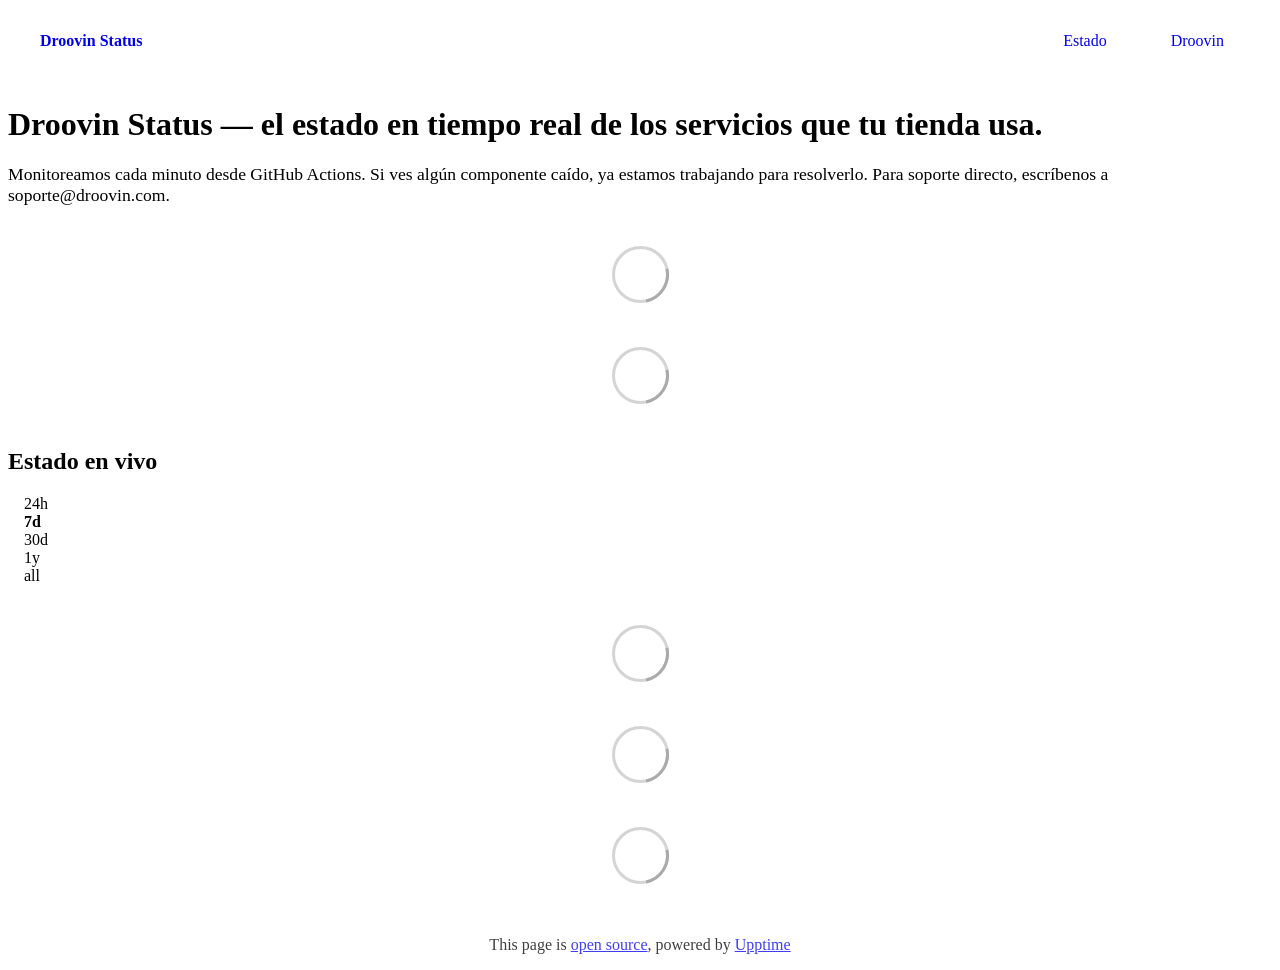
==== index.html @ 079dcb76 "deploy: 0ee802ecd919859adaaf646b768c4af025d9513e" ====
<!DOCTYPE html> <html lang=en> <head> <meta charset=utf-8> <meta content="width=device-width,initial-scale=1" name=viewport> <meta content=#333333 name=theme-color> <base href=/ > <link href=manifest.json rel=manifest crossorigin=use-credentials> <script>__SAPPER__={baseUrl:"",preloaded:[void 0,{}]};if('serviceWorker' in navigator)navigator.serviceWorker.register('/service-worker.js');(function(){try{eval("async function x(){}");var main="/client/client.2b5c88ef.js"}catch(e){main="/client/legacy/client.222ec1e9.js"};var s=document.createElement("script");try{new Function("if(0)import('')")();s.src=main;s.type="module";s.crossOrigin="use-credentials";}catch(e){s.src="/client/shimport@2.0.5.js";s.setAttribute("data-main",main);}document.head.appendChild(s);}());</script> <link href=client/client-31a52aa5.css rel=stylesheet><link href=client/createOctokit-a85f76c7.css rel=stylesheet><link href=client/index-b0b6455a.css rel=stylesheet> <title>Droovin Status</title> <script>// If `prefers-color-scheme` is not supported, fall back to light mode.
      // In this case, light.css will be downloaded with `highest` priority.
      if (typeof window !== "undefined" && typeof document !== "undefined" && "matchMedia" in window && window.matchMedia('(prefers-color-scheme: dark)').media === 'not all') {
        document.documentElement.style.display = 'none';
        document.head.insertAdjacentHTML(
          'beforeend',
          '<link rel="stylesheet" href={`${config.path}/themes/light.css`} onload="document.documentElement.style.display = \'\'">',
        );
      } </script> <link href=https://status.droovin.com/themes/light.css rel=stylesheet media=(prefers-color-scheme:light)> <link href=https://status.droovin.com/themes/dark.css rel=stylesheet media=(prefers-color-scheme:dark)><link href=https://status.droovin.com/global.css rel=stylesheet><link href=https://raw.githubusercontent.com/upptime/upptime/master/assets/upptime-icon.svg rel=icon type=image/svg><link href=/logo-192.png rel=icon type=image/png> <link href=/client/client.2b5c88ef.js rel=modulepreload as=script crossorigin=use-credentials><link href=/client/client-31a52aa5.css rel=preload as=style><link href=/client/index.921660ee.js rel=modulepreload as=script crossorigin=use-credentials><link href=/client/createOctokit.6ef3a232.js rel=modulepreload as=script crossorigin=use-credentials><link href=/client/inject_styles.803b7e80.js rel=modulepreload as=script crossorigin=use-credentials><link href=/client/createOctokit-a85f76c7.css rel=preload as=style><link href=/client/index-b0b6455a.css rel=preload as=style></head> <body> <div id=sapper> <nav class=svelte-a08hsz><div class="svelte-a08hsz container"><div><a href=https://status.droovin.com class="svelte-a08hsz logo"><img alt="" class=svelte-a08hsz src=https://droovin.com/favicon.svg> <div>Droovin Status</div></a></div> <ul class=svelte-a08hsz><li><a href=/ class=svelte-a08hsz target=_self aria-current=page>Estado</a> <li><a href=https://droovin.com class=svelte-a08hsz target=_self>Droovin</a> </li> </ul></div> </nav> <main class=container> <header class=svelte-ngkazm><h1><strong>Droovin Status</strong> — el estado en tiempo real de los servicios que tu tienda usa.</h1> <p class="svelte-ngkazm lead">Monitoreamos cada minuto desde GitHub Actions. Si ves algún componente caído, ya estamos trabajando para resolverlo. Para soporte directo, escríbenos a soporte@droovin.com.</header> <section class=svelte-8lnl4f><div class="svelte-68jxue loading"><svg class=svelte-68jxue height=38 stroke=#aaa width=38 xmlns=http://www.w3.org/2000/svg><g fill=none fill-rule=evenodd><g stroke-width=2 transform="translate(1 1)"><circle cx=18 cy=18 r=18 stroke-opacity=.5></circle><path d="M36 18c0-9.94-8.06-18-18-18"><animateTransform attributeName=transform dur=1s from="0 18 18" repeatCount=indefinite to="360 18 18" type=rotate></animateTransform></path></g></g></svg></div> </section> <section class=svelte-8lnl4f><div class="svelte-68jxue loading"><svg class=svelte-68jxue height=38 stroke=#aaa width=38 xmlns=http://www.w3.org/2000/svg><g fill=none fill-rule=evenodd><g stroke-width=2 transform="translate(1 1)"><circle cx=18 cy=18 r=18 stroke-opacity=.5></circle><path d="M36 18c0-9.94-8.06-18-18-18"><animateTransform attributeName=transform dur=1s from="0 18 18" repeatCount=indefinite to="360 18 18" type=rotate></animateTransform></path></g></g></svg></div> </section> <div class="svelte-fqsq6s f changed"><h2>Estado en vivo</h2> <form class="svelte-fqsq6s f r"><div><input class=svelte-fqsq6s id=data_day name=d type=radio value=day><label class=svelte-fqsq6s for=data_day>24h</label></div> <div><input class=svelte-fqsq6s id=data_week name=d type=radio value=week checked><label class=svelte-fqsq6s for=data_week>7d</label></div> <div><input class=svelte-fqsq6s id=data_month name=d type=radio value=month><label class=svelte-fqsq6s for=data_month>30d</label></div> <div><input class=svelte-fqsq6s id=data_year name=d type=radio value=year><label class=svelte-fqsq6s for=data_year>1y</label></div> <div><input class=svelte-fqsq6s id=data_all name=d type=radio value=all><label class=svelte-fqsq6s for=data_all>all</label></div></form></div> <section class="svelte-fqsq6s live-status"><div class="svelte-68jxue loading"><svg class=svelte-68jxue height=38 stroke=#aaa width=38 xmlns=http://www.w3.org/2000/svg><g fill=none fill-rule=evenodd><g stroke-width=2 transform="translate(1 1)"><circle cx=18 cy=18 r=18 stroke-opacity=.5></circle><path d="M36 18c0-9.94-8.06-18-18-18"><animateTransform attributeName=transform dur=1s from="0 18 18" repeatCount=indefinite to="360 18 18" type=rotate></animateTransform></path></g></g></svg></div> </section> <section><div class="svelte-68jxue loading"><svg class=svelte-68jxue height=38 stroke=#aaa width=38 xmlns=http://www.w3.org/2000/svg><g fill=none fill-rule=evenodd><g stroke-width=2 transform="translate(1 1)"><circle cx=18 cy=18 r=18 stroke-opacity=.5></circle><path d="M36 18c0-9.94-8.06-18-18-18"><animateTransform attributeName=transform dur=1s from="0 18 18" repeatCount=indefinite to="360 18 18" type=rotate></animateTransform></path></g></g></svg></div> </section> <section><div class="svelte-68jxue loading"><svg class=svelte-68jxue height=38 stroke=#aaa width=38 xmlns=http://www.w3.org/2000/svg><g fill=none fill-rule=evenodd><g stroke-width=2 transform="translate(1 1)"><circle cx=18 cy=18 r=18 stroke-opacity=.5></circle><path d="M36 18c0-9.94-8.06-18-18-18"><animateTransform attributeName=transform dur=1s from="0 18 18" repeatCount=indefinite to="360 18 18" type=rotate></animateTransform></path></g></g></svg></div></section></main> <footer class=svelte-jbr799><p>This page is <a href=https://github.com/droovin/upptime>open source</a>, powered by <a href=https://upptime.js.org>Upptime</a></p> </footer></div> <script> try {
        if (typeof window !== "undefined" && window.navigator && navigator.serviceWorker) {
          navigator.serviceWorker.getRegistrations().then(function (registrations) {
            for (let registration of registrations) {
              registration.unregister();
            }
          });
        }
        if (typeof window !== "undefined" && "caches" in window) {
          caches.keys().then(function (keyList) {
            return Promise.all(
              keyList.map(function (key) {
                return caches.delete(key);
              })
            );
          });
        }
      } catch (error) {} </script>
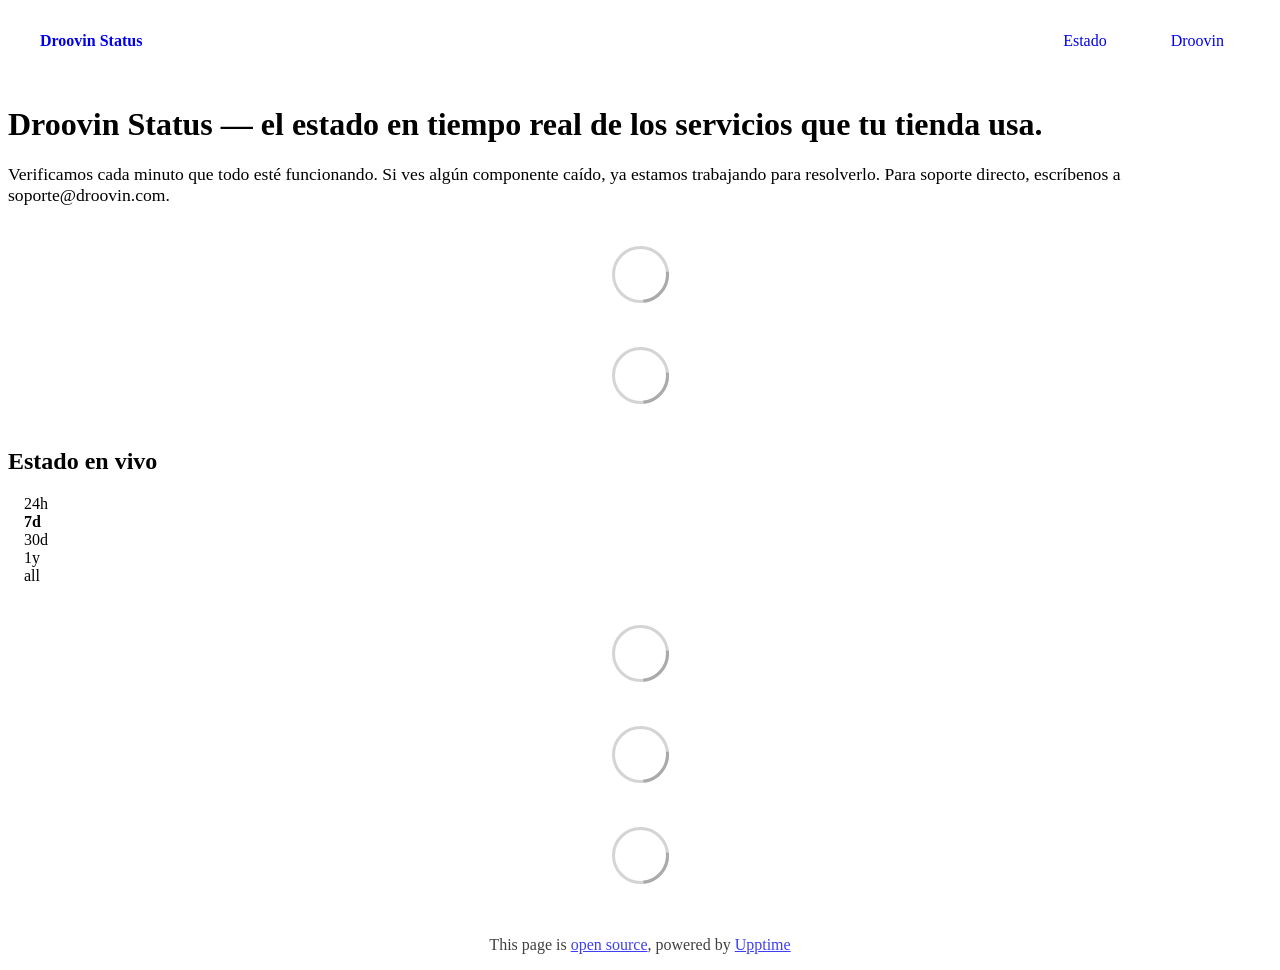
==== commit c0aa3875: "deploy: d1d1d9f4fe3285199ea9bee9833bc5fafa907f14" ====
--- a/index.html
+++ b/index.html
@@ -1,4 +1,4 @@
-<!DOCTYPE html> <html lang=en> <head> <meta charset=utf-8> <meta content="width=device-width,initial-scale=1" name=viewport> <meta content=#333333 name=theme-color> <base href=/ > <link href=manifest.json rel=manifest crossorigin=use-credentials> <script>__SAPPER__={baseUrl:"",preloaded:[void 0,{}]};if('serviceWorker' in navigator)navigator.serviceWorker.register('/service-worker.js');(function(){try{eval("async function x(){}");var main="/client/client.2b5c88ef.js"}catch(e){main="/client/legacy/client.222ec1e9.js"};var s=document.createElement("script");try{new Function("if(0)import('')")();s.src=main;s.type="module";s.crossOrigin="use-credentials";}catch(e){s.src="/client/shimport@2.0.5.js";s.setAttribute("data-main",main);}document.head.appendChild(s);}());</script> <link href=client/client-31a52aa5.css rel=stylesheet><link href=client/createOctokit-a85f76c7.css rel=stylesheet><link href=client/index-b0b6455a.css rel=stylesheet> <title>Droovin Status</title> <script>// If `prefers-color-scheme` is not supported, fall back to light mode.
+<!DOCTYPE html> <html lang=en> <head> <meta charset=utf-8> <meta content="width=device-width,initial-scale=1" name=viewport> <meta content=#333333 name=theme-color> <base href=/ > <link href=manifest.json rel=manifest crossorigin=use-credentials> <script>__SAPPER__={baseUrl:"",preloaded:[void 0,{}]};if('serviceWorker' in navigator)navigator.serviceWorker.register('/service-worker.js');(function(){try{eval("async function x(){}");var main="/client/client.b5a950a7.js"}catch(e){main="/client/legacy/client.7c3e257f.js"};var s=document.createElement("script");try{new Function("if(0)import('')")();s.src=main;s.type="module";s.crossOrigin="use-credentials";}catch(e){s.src="/client/shimport@2.0.5.js";s.setAttribute("data-main",main);}document.head.appendChild(s);}());</script> <link href=client/client-31a52aa5.css rel=stylesheet><link href=client/createOctokit-a85f76c7.css rel=stylesheet><link href=client/index-b0b6455a.css rel=stylesheet> <title>Droovin Status</title> <script>// If `prefers-color-scheme` is not supported, fall back to light mode.
       // In this case, light.css will be downloaded with `highest` priority.
       if (typeof window !== "undefined" && typeof document !== "undefined" && "matchMedia" in window && window.matchMedia('(prefers-color-scheme: dark)').media === 'not all') {
         document.documentElement.style.display = 'none';
@@ -6,7 +6,7 @@
           'beforeend',
           '<link rel="stylesheet" href={`${config.path}/themes/light.css`} onload="document.documentElement.style.display = \'\'">',
         );
-      } </script> <link href=https://status.droovin.com/themes/light.css rel=stylesheet media=(prefers-color-scheme:light)> <link href=https://status.droovin.com/themes/dark.css rel=stylesheet media=(prefers-color-scheme:dark)><link href=https://status.droovin.com/global.css rel=stylesheet><link href=https://raw.githubusercontent.com/upptime/upptime/master/assets/upptime-icon.svg rel=icon type=image/svg><link href=/logo-192.png rel=icon type=image/png> <link href=/client/client.2b5c88ef.js rel=modulepreload as=script crossorigin=use-credentials><link href=/client/client-31a52aa5.css rel=preload as=style><link href=/client/index.921660ee.js rel=modulepreload as=script crossorigin=use-credentials><link href=/client/createOctokit.6ef3a232.js rel=modulepreload as=script crossorigin=use-credentials><link href=/client/inject_styles.803b7e80.js rel=modulepreload as=script crossorigin=use-credentials><link href=/client/createOctokit-a85f76c7.css rel=preload as=style><link href=/client/index-b0b6455a.css rel=preload as=style></head> <body> <div id=sapper> <nav class=svelte-a08hsz><div class="svelte-a08hsz container"><div><a href=https://status.droovin.com class="svelte-a08hsz logo"><img alt="" class=svelte-a08hsz src=https://droovin.com/favicon.svg> <div>Droovin Status</div></a></div> <ul class=svelte-a08hsz><li><a href=/ class=svelte-a08hsz target=_self aria-current=page>Estado</a> <li><a href=https://droovin.com class=svelte-a08hsz target=_self>Droovin</a> </li> </ul></div> </nav> <main class=container> <header class=svelte-ngkazm><h1><strong>Droovin Status</strong> — el estado en tiempo real de los servicios que tu tienda usa.</h1> <p class="svelte-ngkazm lead">Monitoreamos cada minuto desde GitHub Actions. Si ves algún componente caído, ya estamos trabajando para resolverlo. Para soporte directo, escríbenos a soporte@droovin.com.</header> <section class=svelte-8lnl4f><div class="svelte-68jxue loading"><svg class=svelte-68jxue height=38 stroke=#aaa width=38 xmlns=http://www.w3.org/2000/svg><g fill=none fill-rule=evenodd><g stroke-width=2 transform="translate(1 1)"><circle cx=18 cy=18 r=18 stroke-opacity=.5></circle><path d="M36 18c0-9.94-8.06-18-18-18"><animateTransform attributeName=transform dur=1s from="0 18 18" repeatCount=indefinite to="360 18 18" type=rotate></animateTransform></path></g></g></svg></div> </section> <section class=svelte-8lnl4f><div class="svelte-68jxue loading"><svg class=svelte-68jxue height=38 stroke=#aaa width=38 xmlns=http://www.w3.org/2000/svg><g fill=none fill-rule=evenodd><g stroke-width=2 transform="translate(1 1)"><circle cx=18 cy=18 r=18 stroke-opacity=.5></circle><path d="M36 18c0-9.94-8.06-18-18-18"><animateTransform attributeName=transform dur=1s from="0 18 18" repeatCount=indefinite to="360 18 18" type=rotate></animateTransform></path></g></g></svg></div> </section> <div class="svelte-fqsq6s f changed"><h2>Estado en vivo</h2> <form class="svelte-fqsq6s f r"><div><input class=svelte-fqsq6s id=data_day name=d type=radio value=day><label class=svelte-fqsq6s for=data_day>24h</label></div> <div><input class=svelte-fqsq6s id=data_week name=d type=radio value=week checked><label class=svelte-fqsq6s for=data_week>7d</label></div> <div><input class=svelte-fqsq6s id=data_month name=d type=radio value=month><label class=svelte-fqsq6s for=data_month>30d</label></div> <div><input class=svelte-fqsq6s id=data_year name=d type=radio value=year><label class=svelte-fqsq6s for=data_year>1y</label></div> <div><input class=svelte-fqsq6s id=data_all name=d type=radio value=all><label class=svelte-fqsq6s for=data_all>all</label></div></form></div> <section class="svelte-fqsq6s live-status"><div class="svelte-68jxue loading"><svg class=svelte-68jxue height=38 stroke=#aaa width=38 xmlns=http://www.w3.org/2000/svg><g fill=none fill-rule=evenodd><g stroke-width=2 transform="translate(1 1)"><circle cx=18 cy=18 r=18 stroke-opacity=.5></circle><path d="M36 18c0-9.94-8.06-18-18-18"><animateTransform attributeName=transform dur=1s from="0 18 18" repeatCount=indefinite to="360 18 18" type=rotate></animateTransform></path></g></g></svg></div> </section> <section><div class="svelte-68jxue loading"><svg class=svelte-68jxue height=38 stroke=#aaa width=38 xmlns=http://www.w3.org/2000/svg><g fill=none fill-rule=evenodd><g stroke-width=2 transform="translate(1 1)"><circle cx=18 cy=18 r=18 stroke-opacity=.5></circle><path d="M36 18c0-9.94-8.06-18-18-18"><animateTransform attributeName=transform dur=1s from="0 18 18" repeatCount=indefinite to="360 18 18" type=rotate></animateTransform></path></g></g></svg></div> </section> <section><div class="svelte-68jxue loading"><svg class=svelte-68jxue height=38 stroke=#aaa width=38 xmlns=http://www.w3.org/2000/svg><g fill=none fill-rule=evenodd><g stroke-width=2 transform="translate(1 1)"><circle cx=18 cy=18 r=18 stroke-opacity=.5></circle><path d="M36 18c0-9.94-8.06-18-18-18"><animateTransform attributeName=transform dur=1s from="0 18 18" repeatCount=indefinite to="360 18 18" type=rotate></animateTransform></path></g></g></svg></div></section></main> <footer class=svelte-jbr799><p>This page is <a href=https://github.com/droovin/upptime>open source</a>, powered by <a href=https://upptime.js.org>Upptime</a></p> </footer></div> <script> try {
+      } </script> <link href=https://status.droovin.com/themes/light.css rel=stylesheet media=(prefers-color-scheme:light)> <link href=https://status.droovin.com/themes/dark.css rel=stylesheet media=(prefers-color-scheme:dark)><link href=https://status.droovin.com/global.css rel=stylesheet><link href=https://raw.githubusercontent.com/upptime/upptime/master/assets/upptime-icon.svg rel=icon type=image/svg><link href=/logo-192.png rel=icon type=image/png> <link href=/client/client.b5a950a7.js rel=modulepreload as=script crossorigin=use-credentials><link href=/client/client-31a52aa5.css rel=preload as=style><link href=/client/index.e3b2280b.js rel=modulepreload as=script crossorigin=use-credentials><link href=/client/createOctokit.3348e3f1.js rel=modulepreload as=script crossorigin=use-credentials><link href=/client/inject_styles.803b7e80.js rel=modulepreload as=script crossorigin=use-credentials><link href=/client/createOctokit-a85f76c7.css rel=preload as=style><link href=/client/index-b0b6455a.css rel=preload as=style></head> <body> <div id=sapper> <nav class=svelte-a08hsz><div class="svelte-a08hsz container"><div><a href=https://status.droovin.com class="svelte-a08hsz logo"><img alt="" class=svelte-a08hsz src=https://droovin.com/logo.svg> <div>Droovin Status</div></a></div> <ul class=svelte-a08hsz><li><a href=/ class=svelte-a08hsz target=_self aria-current=page>Estado</a> <li><a href=https://droovin.com class=svelte-a08hsz target=_self>Droovin</a> </li> </ul></div> </nav> <main class=container> <header class=svelte-ngkazm><h1><strong>Droovin Status</strong> — el estado en tiempo real de los servicios que tu tienda usa.</h1> <p class="svelte-ngkazm lead">Verificamos cada minuto que todo esté funcionando. Si ves algún componente caído, ya estamos trabajando para resolverlo. Para soporte directo, escríbenos a soporte@droovin.com.</header> <section class=svelte-8lnl4f><div class="svelte-68jxue loading"><svg class=svelte-68jxue height=38 stroke=#aaa width=38 xmlns=http://www.w3.org/2000/svg><g fill=none fill-rule=evenodd><g stroke-width=2 transform="translate(1 1)"><circle cx=18 cy=18 r=18 stroke-opacity=.5></circle><path d="M36 18c0-9.94-8.06-18-18-18"><animateTransform attributeName=transform dur=1s from="0 18 18" repeatCount=indefinite to="360 18 18" type=rotate></animateTransform></path></g></g></svg></div> </section> <section class=svelte-8lnl4f><div class="svelte-68jxue loading"><svg class=svelte-68jxue height=38 stroke=#aaa width=38 xmlns=http://www.w3.org/2000/svg><g fill=none fill-rule=evenodd><g stroke-width=2 transform="translate(1 1)"><circle cx=18 cy=18 r=18 stroke-opacity=.5></circle><path d="M36 18c0-9.94-8.06-18-18-18"><animateTransform attributeName=transform dur=1s from="0 18 18" repeatCount=indefinite to="360 18 18" type=rotate></animateTransform></path></g></g></svg></div> </section> <div class="svelte-fqsq6s f changed"><h2>Estado en vivo</h2> <form class="svelte-fqsq6s f r"><div><input class=svelte-fqsq6s id=data_day name=d type=radio value=day><label class=svelte-fqsq6s for=data_day>24h</label></div> <div><input class=svelte-fqsq6s id=data_week name=d type=radio value=week checked><label class=svelte-fqsq6s for=data_week>7d</label></div> <div><input class=svelte-fqsq6s id=data_month name=d type=radio value=month><label class=svelte-fqsq6s for=data_month>30d</label></div> <div><input class=svelte-fqsq6s id=data_year name=d type=radio value=year><label class=svelte-fqsq6s for=data_year>1y</label></div> <div><input class=svelte-fqsq6s id=data_all name=d type=radio value=all><label class=svelte-fqsq6s for=data_all>all</label></div></form></div> <section class="svelte-fqsq6s live-status"><div class="svelte-68jxue loading"><svg class=svelte-68jxue height=38 stroke=#aaa width=38 xmlns=http://www.w3.org/2000/svg><g fill=none fill-rule=evenodd><g stroke-width=2 transform="translate(1 1)"><circle cx=18 cy=18 r=18 stroke-opacity=.5></circle><path d="M36 18c0-9.94-8.06-18-18-18"><animateTransform attributeName=transform dur=1s from="0 18 18" repeatCount=indefinite to="360 18 18" type=rotate></animateTransform></path></g></g></svg></div> </section> <section><div class="svelte-68jxue loading"><svg class=svelte-68jxue height=38 stroke=#aaa width=38 xmlns=http://www.w3.org/2000/svg><g fill=none fill-rule=evenodd><g stroke-width=2 transform="translate(1 1)"><circle cx=18 cy=18 r=18 stroke-opacity=.5></circle><path d="M36 18c0-9.94-8.06-18-18-18"><animateTransform attributeName=transform dur=1s from="0 18 18" repeatCount=indefinite to="360 18 18" type=rotate></animateTransform></path></g></g></svg></div> </section> <section><div class="svelte-68jxue loading"><svg class=svelte-68jxue height=38 stroke=#aaa width=38 xmlns=http://www.w3.org/2000/svg><g fill=none fill-rule=evenodd><g stroke-width=2 transform="translate(1 1)"><circle cx=18 cy=18 r=18 stroke-opacity=.5></circle><path d="M36 18c0-9.94-8.06-18-18-18"><animateTransform attributeName=transform dur=1s from="0 18 18" repeatCount=indefinite to="360 18 18" type=rotate></animateTransform></path></g></g></svg></div></section></main> <footer class=svelte-jbr799><p>This page is <a href=https://github.com/droovin/upptime>open source</a>, powered by <a href=https://upptime.js.org>Upptime</a></p> </footer></div> <script> try {
         if (typeof window !== "undefined" && window.navigator && navigator.serviceWorker) {
           navigator.serviceWorker.getRegistrations().then(function (registrations) {
             for (let registration of registrations) {
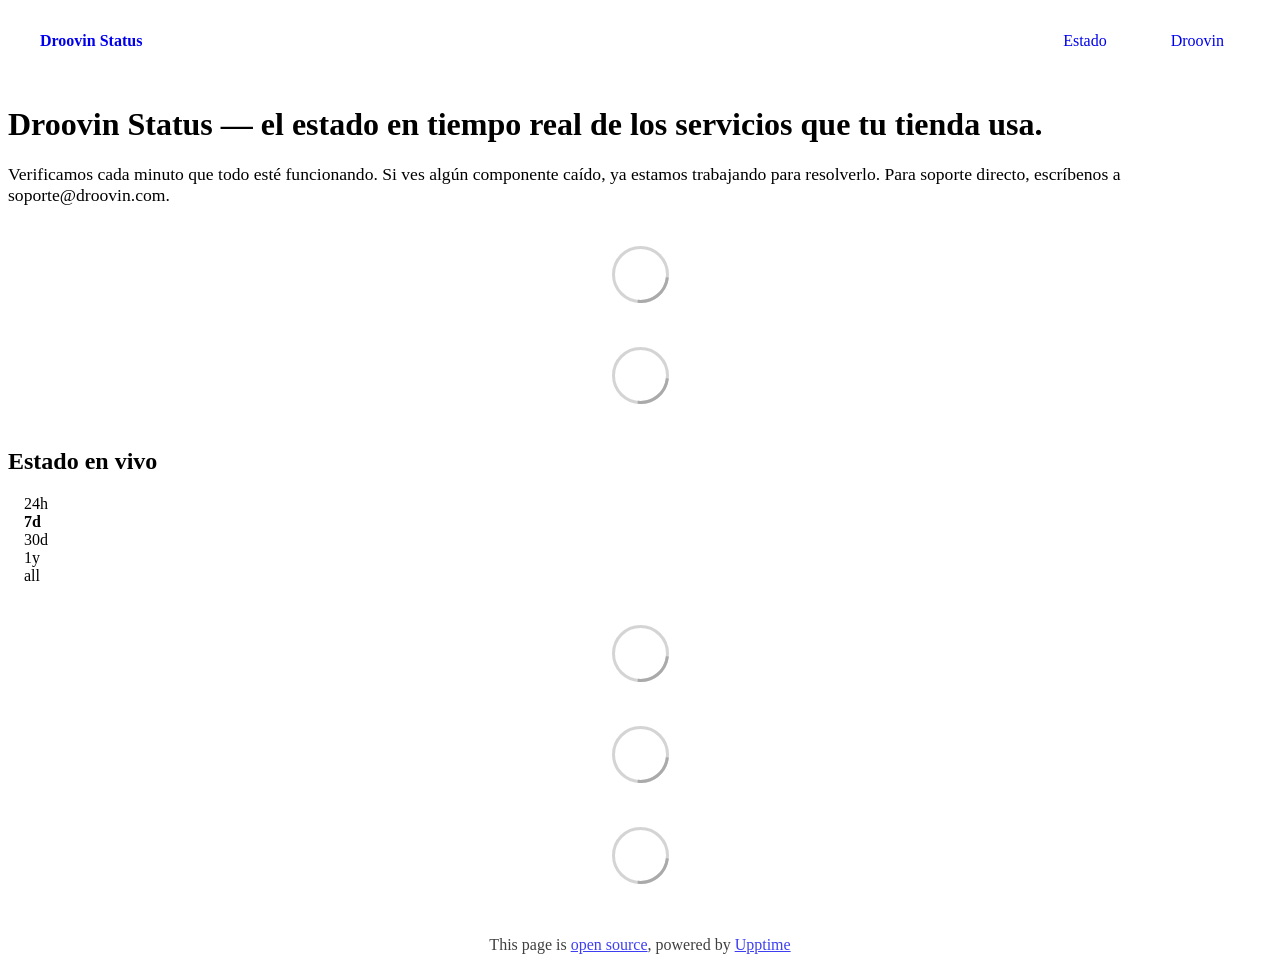
==== commit a2d47bf3: "deploy: 895bb20f301529a4d0d6e26e8f4281f303969b6f" ====
--- a/index.html
+++ b/index.html
@@ -1,4 +1,4 @@
-<!DOCTYPE html> <html lang=en> <head> <meta charset=utf-8> <meta content="width=device-width,initial-scale=1" name=viewport> <meta content=#333333 name=theme-color> <base href=/ > <link href=manifest.json rel=manifest crossorigin=use-credentials> <script>__SAPPER__={baseUrl:"",preloaded:[void 0,{}]};if('serviceWorker' in navigator)navigator.serviceWorker.register('/service-worker.js');(function(){try{eval("async function x(){}");var main="/client/client.b5a950a7.js"}catch(e){main="/client/legacy/client.7c3e257f.js"};var s=document.createElement("script");try{new Function("if(0)import('')")();s.src=main;s.type="module";s.crossOrigin="use-credentials";}catch(e){s.src="/client/shimport@2.0.5.js";s.setAttribute("data-main",main);}document.head.appendChild(s);}());</script> <link href=client/client-31a52aa5.css rel=stylesheet><link href=client/createOctokit-a85f76c7.css rel=stylesheet><link href=client/index-b0b6455a.css rel=stylesheet> <title>Droovin Status</title> <script>// If `prefers-color-scheme` is not supported, fall back to light mode.
+<!DOCTYPE html> <html lang=en> <head> <meta charset=utf-8> <meta content="width=device-width,initial-scale=1" name=viewport> <meta content=#333333 name=theme-color> <base href=/ > <link href=manifest.json rel=manifest crossorigin=use-credentials> <script>__SAPPER__={baseUrl:"",preloaded:[void 0,{}]};if('serviceWorker' in navigator)navigator.serviceWorker.register('/service-worker.js');(function(){try{eval("async function x(){}");var main="/client/client.02ae7d7d.js"}catch(e){main="/client/legacy/client.31b67b32.js"};var s=document.createElement("script");try{new Function("if(0)import('')")();s.src=main;s.type="module";s.crossOrigin="use-credentials";}catch(e){s.src="/client/shimport@2.0.5.js";s.setAttribute("data-main",main);}document.head.appendChild(s);}());</script> <link href=client/client-31a52aa5.css rel=stylesheet><link href=client/createOctokit-a85f76c7.css rel=stylesheet><link href=client/index-b0b6455a.css rel=stylesheet> <title>Droovin Status</title> <script>// If `prefers-color-scheme` is not supported, fall back to light mode.
       // In this case, light.css will be downloaded with `highest` priority.
       if (typeof window !== "undefined" && typeof document !== "undefined" && "matchMedia" in window && window.matchMedia('(prefers-color-scheme: dark)').media === 'not all') {
         document.documentElement.style.display = 'none';
@@ -6,7 +6,7 @@
           'beforeend',
           '<link rel="stylesheet" href={`${config.path}/themes/light.css`} onload="document.documentElement.style.display = \'\'">',
         );
-      } </script> <link href=https://status.droovin.com/themes/light.css rel=stylesheet media=(prefers-color-scheme:light)> <link href=https://status.droovin.com/themes/dark.css rel=stylesheet media=(prefers-color-scheme:dark)><link href=https://status.droovin.com/global.css rel=stylesheet><link href=https://raw.githubusercontent.com/upptime/upptime/master/assets/upptime-icon.svg rel=icon type=image/svg><link href=/logo-192.png rel=icon type=image/png> <link href=/client/client.b5a950a7.js rel=modulepreload as=script crossorigin=use-credentials><link href=/client/client-31a52aa5.css rel=preload as=style><link href=/client/index.e3b2280b.js rel=modulepreload as=script crossorigin=use-credentials><link href=/client/createOctokit.3348e3f1.js rel=modulepreload as=script crossorigin=use-credentials><link href=/client/inject_styles.803b7e80.js rel=modulepreload as=script crossorigin=use-credentials><link href=/client/createOctokit-a85f76c7.css rel=preload as=style><link href=/client/index-b0b6455a.css rel=preload as=style></head> <body> <div id=sapper> <nav class=svelte-a08hsz><div class="svelte-a08hsz container"><div><a href=https://status.droovin.com class="svelte-a08hsz logo"><img alt="" class=svelte-a08hsz src=https://droovin.com/logo.svg> <div>Droovin Status</div></a></div> <ul class=svelte-a08hsz><li><a href=/ class=svelte-a08hsz target=_self aria-current=page>Estado</a> <li><a href=https://droovin.com class=svelte-a08hsz target=_self>Droovin</a> </li> </ul></div> </nav> <main class=container> <header class=svelte-ngkazm><h1><strong>Droovin Status</strong> — el estado en tiempo real de los servicios que tu tienda usa.</h1> <p class="svelte-ngkazm lead">Verificamos cada minuto que todo esté funcionando. Si ves algún componente caído, ya estamos trabajando para resolverlo. Para soporte directo, escríbenos a soporte@droovin.com.</header> <section class=svelte-8lnl4f><div class="svelte-68jxue loading"><svg class=svelte-68jxue height=38 stroke=#aaa width=38 xmlns=http://www.w3.org/2000/svg><g fill=none fill-rule=evenodd><g stroke-width=2 transform="translate(1 1)"><circle cx=18 cy=18 r=18 stroke-opacity=.5></circle><path d="M36 18c0-9.94-8.06-18-18-18"><animateTransform attributeName=transform dur=1s from="0 18 18" repeatCount=indefinite to="360 18 18" type=rotate></animateTransform></path></g></g></svg></div> </section> <section class=svelte-8lnl4f><div class="svelte-68jxue loading"><svg class=svelte-68jxue height=38 stroke=#aaa width=38 xmlns=http://www.w3.org/2000/svg><g fill=none fill-rule=evenodd><g stroke-width=2 transform="translate(1 1)"><circle cx=18 cy=18 r=18 stroke-opacity=.5></circle><path d="M36 18c0-9.94-8.06-18-18-18"><animateTransform attributeName=transform dur=1s from="0 18 18" repeatCount=indefinite to="360 18 18" type=rotate></animateTransform></path></g></g></svg></div> </section> <div class="svelte-fqsq6s f changed"><h2>Estado en vivo</h2> <form class="svelte-fqsq6s f r"><div><input class=svelte-fqsq6s id=data_day name=d type=radio value=day><label class=svelte-fqsq6s for=data_day>24h</label></div> <div><input class=svelte-fqsq6s id=data_week name=d type=radio value=week checked><label class=svelte-fqsq6s for=data_week>7d</label></div> <div><input class=svelte-fqsq6s id=data_month name=d type=radio value=month><label class=svelte-fqsq6s for=data_month>30d</label></div> <div><input class=svelte-fqsq6s id=data_year name=d type=radio value=year><label class=svelte-fqsq6s for=data_year>1y</label></div> <div><input class=svelte-fqsq6s id=data_all name=d type=radio value=all><label class=svelte-fqsq6s for=data_all>all</label></div></form></div> <section class="svelte-fqsq6s live-status"><div class="svelte-68jxue loading"><svg class=svelte-68jxue height=38 stroke=#aaa width=38 xmlns=http://www.w3.org/2000/svg><g fill=none fill-rule=evenodd><g stroke-width=2 transform="translate(1 1)"><circle cx=18 cy=18 r=18 stroke-opacity=.5></circle><path d="M36 18c0-9.94-8.06-18-18-18"><animateTransform attributeName=transform dur=1s from="0 18 18" repeatCount=indefinite to="360 18 18" type=rotate></animateTransform></path></g></g></svg></div> </section> <section><div class="svelte-68jxue loading"><svg class=svelte-68jxue height=38 stroke=#aaa width=38 xmlns=http://www.w3.org/2000/svg><g fill=none fill-rule=evenodd><g stroke-width=2 transform="translate(1 1)"><circle cx=18 cy=18 r=18 stroke-opacity=.5></circle><path d="M36 18c0-9.94-8.06-18-18-18"><animateTransform attributeName=transform dur=1s from="0 18 18" repeatCount=indefinite to="360 18 18" type=rotate></animateTransform></path></g></g></svg></div> </section> <section><div class="svelte-68jxue loading"><svg class=svelte-68jxue height=38 stroke=#aaa width=38 xmlns=http://www.w3.org/2000/svg><g fill=none fill-rule=evenodd><g stroke-width=2 transform="translate(1 1)"><circle cx=18 cy=18 r=18 stroke-opacity=.5></circle><path d="M36 18c0-9.94-8.06-18-18-18"><animateTransform attributeName=transform dur=1s from="0 18 18" repeatCount=indefinite to="360 18 18" type=rotate></animateTransform></path></g></g></svg></div></section></main> <footer class=svelte-jbr799><p>This page is <a href=https://github.com/droovin/upptime>open source</a>, powered by <a href=https://upptime.js.org>Upptime</a></p> </footer></div> <script> try {
+      } </script> <link href=https://status.droovin.com/themes/light.css rel=stylesheet media=(prefers-color-scheme:light)> <link href=https://status.droovin.com/themes/dark.css rel=stylesheet media=(prefers-color-scheme:dark)><link href=https://status.droovin.com/global.css rel=stylesheet><link href=https://raw.githubusercontent.com/upptime/upptime/master/assets/upptime-icon.svg rel=icon type=image/svg><link href=/logo-192.png rel=icon type=image/png> <link href=/client/client.02ae7d7d.js rel=modulepreload as=script crossorigin=use-credentials><link href=/client/client-31a52aa5.css rel=preload as=style><link href=/client/index.714325a2.js rel=modulepreload as=script crossorigin=use-credentials><link href=/client/createOctokit.c8bc7a5b.js rel=modulepreload as=script crossorigin=use-credentials><link href=/client/inject_styles.803b7e80.js rel=modulepreload as=script crossorigin=use-credentials><link href=/client/createOctokit-a85f76c7.css rel=preload as=style><link href=/client/index-b0b6455a.css rel=preload as=style></head> <body> <div id=sapper> <nav class=svelte-a08hsz><div class="svelte-a08hsz container"><div><a href=https://status.droovin.com class="svelte-a08hsz logo"><img alt="" class=svelte-a08hsz src=https://droovin.com/logo.svg> <div>Droovin Status</div></a></div> <ul class=svelte-a08hsz><li><a href=/ class=svelte-a08hsz target=_self aria-current=page>Estado</a> <li><a href=https://droovin.com class=svelte-a08hsz target=_self>Droovin</a> </li> </ul></div> </nav> <main class=container> <header class=svelte-ngkazm><h1><strong>Droovin Status</strong> — el estado en tiempo real de los servicios que tu tienda usa.</h1> <p class="svelte-ngkazm lead">Verificamos cada minuto que todo esté funcionando. Si ves algún componente caído, ya estamos trabajando para resolverlo. Para soporte directo, escríbenos a soporte@droovin.com.</header> <section class=svelte-8lnl4f><div class="svelte-68jxue loading"><svg class=svelte-68jxue height=38 stroke=#aaa width=38 xmlns=http://www.w3.org/2000/svg><g fill=none fill-rule=evenodd><g stroke-width=2 transform="translate(1 1)"><circle cx=18 cy=18 r=18 stroke-opacity=.5></circle><path d="M36 18c0-9.94-8.06-18-18-18"><animateTransform attributeName=transform dur=1s from="0 18 18" repeatCount=indefinite to="360 18 18" type=rotate></animateTransform></path></g></g></svg></div> </section> <section class=svelte-8lnl4f><div class="svelte-68jxue loading"><svg class=svelte-68jxue height=38 stroke=#aaa width=38 xmlns=http://www.w3.org/2000/svg><g fill=none fill-rule=evenodd><g stroke-width=2 transform="translate(1 1)"><circle cx=18 cy=18 r=18 stroke-opacity=.5></circle><path d="M36 18c0-9.94-8.06-18-18-18"><animateTransform attributeName=transform dur=1s from="0 18 18" repeatCount=indefinite to="360 18 18" type=rotate></animateTransform></path></g></g></svg></div> </section> <div class="svelte-fqsq6s f changed"><h2>Estado en vivo</h2> <form class="svelte-fqsq6s f r"><div><input class=svelte-fqsq6s id=data_day name=d type=radio value=day><label class=svelte-fqsq6s for=data_day>24h</label></div> <div><input class=svelte-fqsq6s id=data_week name=d type=radio value=week checked><label class=svelte-fqsq6s for=data_week>7d</label></div> <div><input class=svelte-fqsq6s id=data_month name=d type=radio value=month><label class=svelte-fqsq6s for=data_month>30d</label></div> <div><input class=svelte-fqsq6s id=data_year name=d type=radio value=year><label class=svelte-fqsq6s for=data_year>1y</label></div> <div><input class=svelte-fqsq6s id=data_all name=d type=radio value=all><label class=svelte-fqsq6s for=data_all>all</label></div></form></div> <section class="svelte-fqsq6s live-status"><div class="svelte-68jxue loading"><svg class=svelte-68jxue height=38 stroke=#aaa width=38 xmlns=http://www.w3.org/2000/svg><g fill=none fill-rule=evenodd><g stroke-width=2 transform="translate(1 1)"><circle cx=18 cy=18 r=18 stroke-opacity=.5></circle><path d="M36 18c0-9.94-8.06-18-18-18"><animateTransform attributeName=transform dur=1s from="0 18 18" repeatCount=indefinite to="360 18 18" type=rotate></animateTransform></path></g></g></svg></div> </section> <section><div class="svelte-68jxue loading"><svg class=svelte-68jxue height=38 stroke=#aaa width=38 xmlns=http://www.w3.org/2000/svg><g fill=none fill-rule=evenodd><g stroke-width=2 transform="translate(1 1)"><circle cx=18 cy=18 r=18 stroke-opacity=.5></circle><path d="M36 18c0-9.94-8.06-18-18-18"><animateTransform attributeName=transform dur=1s from="0 18 18" repeatCount=indefinite to="360 18 18" type=rotate></animateTransform></path></g></g></svg></div> </section> <section><div class="svelte-68jxue loading"><svg class=svelte-68jxue height=38 stroke=#aaa width=38 xmlns=http://www.w3.org/2000/svg><g fill=none fill-rule=evenodd><g stroke-width=2 transform="translate(1 1)"><circle cx=18 cy=18 r=18 stroke-opacity=.5></circle><path d="M36 18c0-9.94-8.06-18-18-18"><animateTransform attributeName=transform dur=1s from="0 18 18" repeatCount=indefinite to="360 18 18" type=rotate></animateTransform></path></g></g></svg></div></section></main> <footer class=svelte-jbr799><p>This page is <a href=https://github.com/droovin/upptime>open source</a>, powered by <a href=https://upptime.js.org>Upptime</a></p> </footer></div> <script> try {
         if (typeof window !== "undefined" && window.navigator && navigator.serviceWorker) {
           navigator.serviceWorker.getRegistrations().then(function (registrations) {
             for (let registration of registrations) {
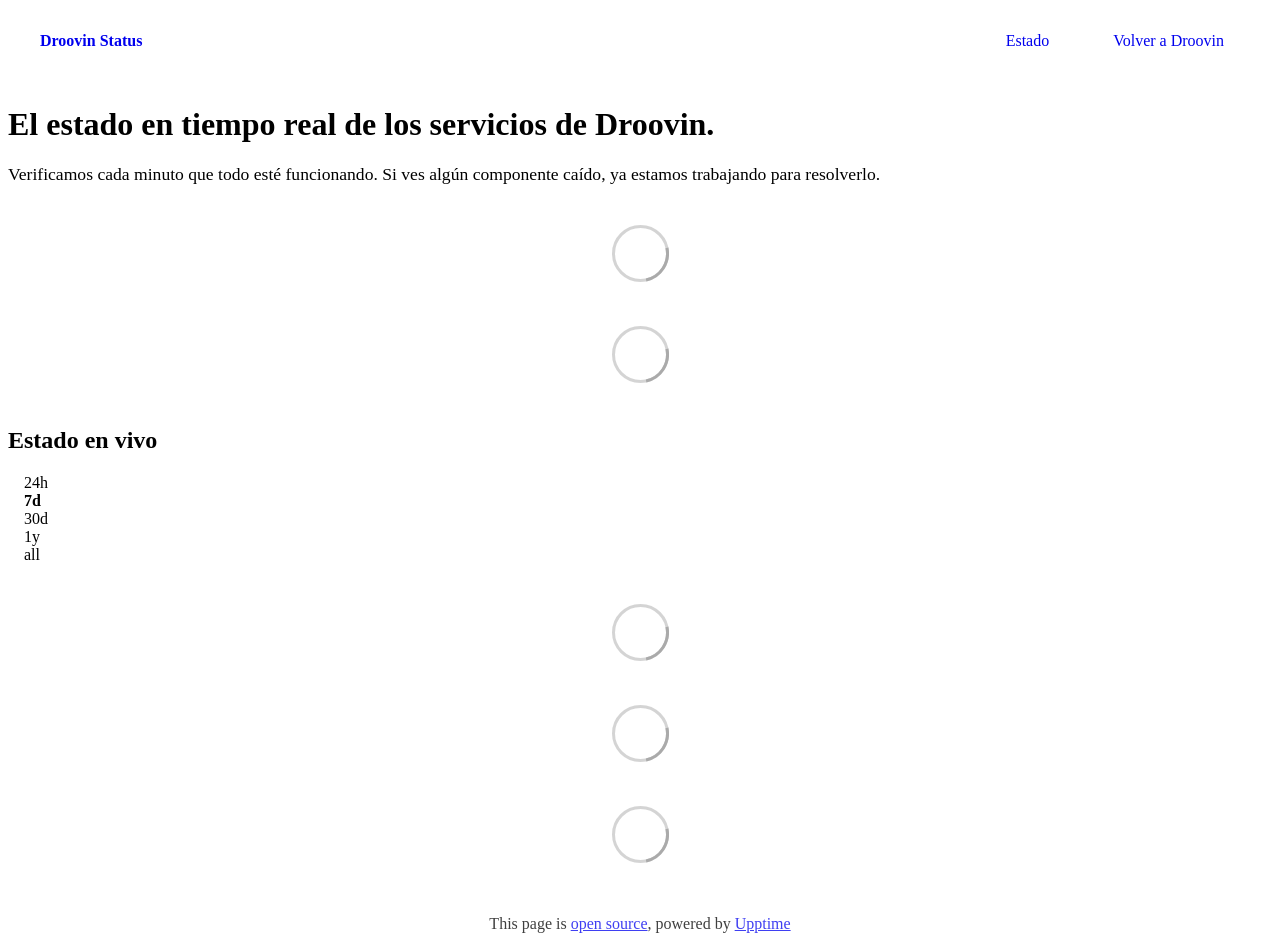
==== commit 68a063cd: "deploy: f879b724d789fb3e437f30154df7b9a5fbb2f238" ====
--- a/index.html
+++ b/index.html
@@ -1,4 +1,4 @@
-<!DOCTYPE html> <html lang=en> <head> <meta charset=utf-8> <meta content="width=device-width,initial-scale=1" name=viewport> <meta content=#333333 name=theme-color> <base href=/ > <link href=manifest.json rel=manifest crossorigin=use-credentials> <script>__SAPPER__={baseUrl:"",preloaded:[void 0,{}]};if('serviceWorker' in navigator)navigator.serviceWorker.register('/service-worker.js');(function(){try{eval("async function x(){}");var main="/client/client.02ae7d7d.js"}catch(e){main="/client/legacy/client.31b67b32.js"};var s=document.createElement("script");try{new Function("if(0)import('')")();s.src=main;s.type="module";s.crossOrigin="use-credentials";}catch(e){s.src="/client/shimport@2.0.5.js";s.setAttribute("data-main",main);}document.head.appendChild(s);}());</script> <link href=client/client-31a52aa5.css rel=stylesheet><link href=client/createOctokit-a85f76c7.css rel=stylesheet><link href=client/index-b0b6455a.css rel=stylesheet> <title>Droovin Status</title> <script>// If `prefers-color-scheme` is not supported, fall back to light mode.
+<!DOCTYPE html> <html lang=en> <head> <meta charset=utf-8> <meta content="width=device-width,initial-scale=1" name=viewport> <meta content=#333333 name=theme-color> <base href=/ > <link href=manifest.json rel=manifest crossorigin=use-credentials> <script>__SAPPER__={baseUrl:"",preloaded:[void 0,{}]};if('serviceWorker' in navigator)navigator.serviceWorker.register('/service-worker.js');(function(){try{eval("async function x(){}");var main="/client/client.0d7ebe78.js"}catch(e){main="/client/legacy/client.84d074e4.js"};var s=document.createElement("script");try{new Function("if(0)import('')")();s.src=main;s.type="module";s.crossOrigin="use-credentials";}catch(e){s.src="/client/shimport@2.0.5.js";s.setAttribute("data-main",main);}document.head.appendChild(s);}());</script> <link href=client/client-31a52aa5.css rel=stylesheet><link href=client/createOctokit-a85f76c7.css rel=stylesheet><link href=client/index-b0b6455a.css rel=stylesheet> <title>Droovin Status</title> <script>// If `prefers-color-scheme` is not supported, fall back to light mode.
       // In this case, light.css will be downloaded with `highest` priority.
       if (typeof window !== "undefined" && typeof document !== "undefined" && "matchMedia" in window && window.matchMedia('(prefers-color-scheme: dark)').media === 'not all') {
         document.documentElement.style.display = 'none';
@@ -6,7 +6,7 @@
           'beforeend',
           '<link rel="stylesheet" href={`${config.path}/themes/light.css`} onload="document.documentElement.style.display = \'\'">',
         );
-      } </script> <link href=https://status.droovin.com/themes/light.css rel=stylesheet media=(prefers-color-scheme:light)> <link href=https://status.droovin.com/themes/dark.css rel=stylesheet media=(prefers-color-scheme:dark)><link href=https://status.droovin.com/global.css rel=stylesheet><link href=https://raw.githubusercontent.com/upptime/upptime/master/assets/upptime-icon.svg rel=icon type=image/svg><link href=/logo-192.png rel=icon type=image/png> <link href=/client/client.02ae7d7d.js rel=modulepreload as=script crossorigin=use-credentials><link href=/client/client-31a52aa5.css rel=preload as=style><link href=/client/index.714325a2.js rel=modulepreload as=script crossorigin=use-credentials><link href=/client/createOctokit.c8bc7a5b.js rel=modulepreload as=script crossorigin=use-credentials><link href=/client/inject_styles.803b7e80.js rel=modulepreload as=script crossorigin=use-credentials><link href=/client/createOctokit-a85f76c7.css rel=preload as=style><link href=/client/index-b0b6455a.css rel=preload as=style></head> <body> <div id=sapper> <nav class=svelte-a08hsz><div class="svelte-a08hsz container"><div><a href=https://status.droovin.com class="svelte-a08hsz logo"><img alt="" class=svelte-a08hsz src=https://droovin.com/logo.svg> <div>Droovin Status</div></a></div> <ul class=svelte-a08hsz><li><a href=/ class=svelte-a08hsz target=_self aria-current=page>Estado</a> <li><a href=https://droovin.com class=svelte-a08hsz target=_self>Droovin</a> </li> </ul></div> </nav> <main class=container> <header class=svelte-ngkazm><h1><strong>Droovin Status</strong> — el estado en tiempo real de los servicios que tu tienda usa.</h1> <p class="svelte-ngkazm lead">Verificamos cada minuto que todo esté funcionando. Si ves algún componente caído, ya estamos trabajando para resolverlo. Para soporte directo, escríbenos a soporte@droovin.com.</header> <section class=svelte-8lnl4f><div class="svelte-68jxue loading"><svg class=svelte-68jxue height=38 stroke=#aaa width=38 xmlns=http://www.w3.org/2000/svg><g fill=none fill-rule=evenodd><g stroke-width=2 transform="translate(1 1)"><circle cx=18 cy=18 r=18 stroke-opacity=.5></circle><path d="M36 18c0-9.94-8.06-18-18-18"><animateTransform attributeName=transform dur=1s from="0 18 18" repeatCount=indefinite to="360 18 18" type=rotate></animateTransform></path></g></g></svg></div> </section> <section class=svelte-8lnl4f><div class="svelte-68jxue loading"><svg class=svelte-68jxue height=38 stroke=#aaa width=38 xmlns=http://www.w3.org/2000/svg><g fill=none fill-rule=evenodd><g stroke-width=2 transform="translate(1 1)"><circle cx=18 cy=18 r=18 stroke-opacity=.5></circle><path d="M36 18c0-9.94-8.06-18-18-18"><animateTransform attributeName=transform dur=1s from="0 18 18" repeatCount=indefinite to="360 18 18" type=rotate></animateTransform></path></g></g></svg></div> </section> <div class="svelte-fqsq6s f changed"><h2>Estado en vivo</h2> <form class="svelte-fqsq6s f r"><div><input class=svelte-fqsq6s id=data_day name=d type=radio value=day><label class=svelte-fqsq6s for=data_day>24h</label></div> <div><input class=svelte-fqsq6s id=data_week name=d type=radio value=week checked><label class=svelte-fqsq6s for=data_week>7d</label></div> <div><input class=svelte-fqsq6s id=data_month name=d type=radio value=month><label class=svelte-fqsq6s for=data_month>30d</label></div> <div><input class=svelte-fqsq6s id=data_year name=d type=radio value=year><label class=svelte-fqsq6s for=data_year>1y</label></div> <div><input class=svelte-fqsq6s id=data_all name=d type=radio value=all><label class=svelte-fqsq6s for=data_all>all</label></div></form></div> <section class="svelte-fqsq6s live-status"><div class="svelte-68jxue loading"><svg class=svelte-68jxue height=38 stroke=#aaa width=38 xmlns=http://www.w3.org/2000/svg><g fill=none fill-rule=evenodd><g stroke-width=2 transform="translate(1 1)"><circle cx=18 cy=18 r=18 stroke-opacity=.5></circle><path d="M36 18c0-9.94-8.06-18-18-18"><animateTransform attributeName=transform dur=1s from="0 18 18" repeatCount=indefinite to="360 18 18" type=rotate></animateTransform></path></g></g></svg></div> </section> <section><div class="svelte-68jxue loading"><svg class=svelte-68jxue height=38 stroke=#aaa width=38 xmlns=http://www.w3.org/2000/svg><g fill=none fill-rule=evenodd><g stroke-width=2 transform="translate(1 1)"><circle cx=18 cy=18 r=18 stroke-opacity=.5></circle><path d="M36 18c0-9.94-8.06-18-18-18"><animateTransform attributeName=transform dur=1s from="0 18 18" repeatCount=indefinite to="360 18 18" type=rotate></animateTransform></path></g></g></svg></div> </section> <section><div class="svelte-68jxue loading"><svg class=svelte-68jxue height=38 stroke=#aaa width=38 xmlns=http://www.w3.org/2000/svg><g fill=none fill-rule=evenodd><g stroke-width=2 transform="translate(1 1)"><circle cx=18 cy=18 r=18 stroke-opacity=.5></circle><path d="M36 18c0-9.94-8.06-18-18-18"><animateTransform attributeName=transform dur=1s from="0 18 18" repeatCount=indefinite to="360 18 18" type=rotate></animateTransform></path></g></g></svg></div></section></main> <footer class=svelte-jbr799><p>This page is <a href=https://github.com/droovin/upptime>open source</a>, powered by <a href=https://upptime.js.org>Upptime</a></p> </footer></div> <script> try {
+      } </script> <link href=https://status.droovin.com/themes/light.css rel=stylesheet media=(prefers-color-scheme:light)> <link href=https://status.droovin.com/themes/dark.css rel=stylesheet media=(prefers-color-scheme:dark)><link href=https://status.droovin.com/global.css rel=stylesheet><link href=https://raw.githubusercontent.com/upptime/upptime/master/assets/upptime-icon.svg rel=icon type=image/svg><link href=/logo-192.png rel=icon type=image/png> <link href=/client/client.0d7ebe78.js rel=modulepreload as=script crossorigin=use-credentials><link href=/client/client-31a52aa5.css rel=preload as=style><link href=/client/index.b565f241.js rel=modulepreload as=script crossorigin=use-credentials><link href=/client/createOctokit.f7e4d19b.js rel=modulepreload as=script crossorigin=use-credentials><link href=/client/inject_styles.803b7e80.js rel=modulepreload as=script crossorigin=use-credentials><link href=/client/createOctokit-a85f76c7.css rel=preload as=style><link href=/client/index-b0b6455a.css rel=preload as=style></head> <body> <div id=sapper> <nav class=svelte-a08hsz><div class="svelte-a08hsz container"><div><a href=https://status.droovin.com class="svelte-a08hsz logo"><img alt="" class=svelte-a08hsz src=https://droovin.com/favicon.svg> <div>Droovin Status</div></a></div> <ul class=svelte-a08hsz><li><a href=/ class=svelte-a08hsz target=_self aria-current=page>Estado</a> <li><a href=https://droovin.com class=svelte-a08hsz target=_self>Volver a Droovin</a> </li> </ul></div> </nav> <main class=container> <header class=svelte-ngkazm><h1>El estado en tiempo real de los servicios de Droovin.</h1> <p class="svelte-ngkazm lead">Verificamos cada minuto que todo esté funcionando. Si ves algún componente caído, ya estamos trabajando para resolverlo.</header> <section class=svelte-8lnl4f><div class="svelte-68jxue loading"><svg class=svelte-68jxue height=38 stroke=#aaa width=38 xmlns=http://www.w3.org/2000/svg><g fill=none fill-rule=evenodd><g stroke-width=2 transform="translate(1 1)"><circle cx=18 cy=18 r=18 stroke-opacity=.5></circle><path d="M36 18c0-9.94-8.06-18-18-18"><animateTransform attributeName=transform dur=1s from="0 18 18" repeatCount=indefinite to="360 18 18" type=rotate></animateTransform></path></g></g></svg></div> </section> <section class=svelte-8lnl4f><div class="svelte-68jxue loading"><svg class=svelte-68jxue height=38 stroke=#aaa width=38 xmlns=http://www.w3.org/2000/svg><g fill=none fill-rule=evenodd><g stroke-width=2 transform="translate(1 1)"><circle cx=18 cy=18 r=18 stroke-opacity=.5></circle><path d="M36 18c0-9.94-8.06-18-18-18"><animateTransform attributeName=transform dur=1s from="0 18 18" repeatCount=indefinite to="360 18 18" type=rotate></animateTransform></path></g></g></svg></div> </section> <div class="svelte-fqsq6s f changed"><h2>Estado en vivo</h2> <form class="svelte-fqsq6s f r"><div><input class=svelte-fqsq6s id=data_day name=d type=radio value=day><label class=svelte-fqsq6s for=data_day>24h</label></div> <div><input class=svelte-fqsq6s id=data_week name=d type=radio value=week checked><label class=svelte-fqsq6s for=data_week>7d</label></div> <div><input class=svelte-fqsq6s id=data_month name=d type=radio value=month><label class=svelte-fqsq6s for=data_month>30d</label></div> <div><input class=svelte-fqsq6s id=data_year name=d type=radio value=year><label class=svelte-fqsq6s for=data_year>1y</label></div> <div><input class=svelte-fqsq6s id=data_all name=d type=radio value=all><label class=svelte-fqsq6s for=data_all>all</label></div></form></div> <section class="svelte-fqsq6s live-status"><div class="svelte-68jxue loading"><svg class=svelte-68jxue height=38 stroke=#aaa width=38 xmlns=http://www.w3.org/2000/svg><g fill=none fill-rule=evenodd><g stroke-width=2 transform="translate(1 1)"><circle cx=18 cy=18 r=18 stroke-opacity=.5></circle><path d="M36 18c0-9.94-8.06-18-18-18"><animateTransform attributeName=transform dur=1s from="0 18 18" repeatCount=indefinite to="360 18 18" type=rotate></animateTransform></path></g></g></svg></div> </section> <section><div class="svelte-68jxue loading"><svg class=svelte-68jxue height=38 stroke=#aaa width=38 xmlns=http://www.w3.org/2000/svg><g fill=none fill-rule=evenodd><g stroke-width=2 transform="translate(1 1)"><circle cx=18 cy=18 r=18 stroke-opacity=.5></circle><path d="M36 18c0-9.94-8.06-18-18-18"><animateTransform attributeName=transform dur=1s from="0 18 18" repeatCount=indefinite to="360 18 18" type=rotate></animateTransform></path></g></g></svg></div> </section> <section><div class="svelte-68jxue loading"><svg class=svelte-68jxue height=38 stroke=#aaa width=38 xmlns=http://www.w3.org/2000/svg><g fill=none fill-rule=evenodd><g stroke-width=2 transform="translate(1 1)"><circle cx=18 cy=18 r=18 stroke-opacity=.5></circle><path d="M36 18c0-9.94-8.06-18-18-18"><animateTransform attributeName=transform dur=1s from="0 18 18" repeatCount=indefinite to="360 18 18" type=rotate></animateTransform></path></g></g></svg></div></section></main> <footer class=svelte-jbr799><p>This page is <a href=https://github.com/droovin/upptime>open source</a>, powered by <a href=https://upptime.js.org>Upptime</a></p> </footer></div> <script> try {
         if (typeof window !== "undefined" && window.navigator && navigator.serviceWorker) {
           navigator.serviceWorker.getRegistrations().then(function (registrations) {
             for (let registration of registrations) {
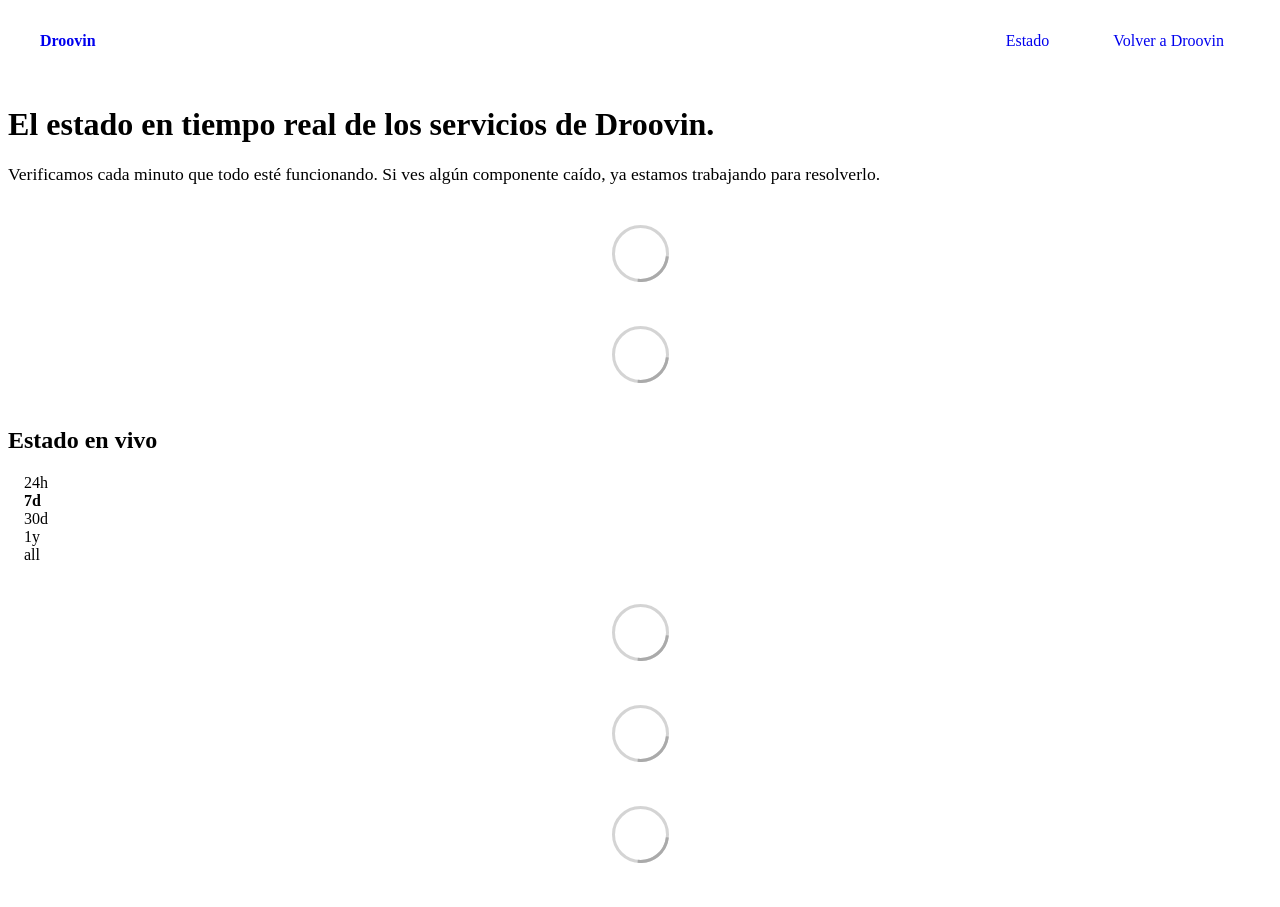
==== commit ec637807: "deploy: 44be3888fd145a1cd32b3534101a91fd32d0d57f" ====
--- a/index.html
+++ b/index.html
@@ -1,4 +1,4 @@
-<!DOCTYPE html> <html lang=en> <head> <meta charset=utf-8> <meta content="width=device-width,initial-scale=1" name=viewport> <meta content=#333333 name=theme-color> <base href=/ > <link href=manifest.json rel=manifest crossorigin=use-credentials> <script>__SAPPER__={baseUrl:"",preloaded:[void 0,{}]};if('serviceWorker' in navigator)navigator.serviceWorker.register('/service-worker.js');(function(){try{eval("async function x(){}");var main="/client/client.0d7ebe78.js"}catch(e){main="/client/legacy/client.84d074e4.js"};var s=document.createElement("script");try{new Function("if(0)import('')")();s.src=main;s.type="module";s.crossOrigin="use-credentials";}catch(e){s.src="/client/shimport@2.0.5.js";s.setAttribute("data-main",main);}document.head.appendChild(s);}());</script> <link href=client/client-31a52aa5.css rel=stylesheet><link href=client/createOctokit-a85f76c7.css rel=stylesheet><link href=client/index-b0b6455a.css rel=stylesheet> <title>Droovin Status</title> <script>// If `prefers-color-scheme` is not supported, fall back to light mode.
+<!DOCTYPE html> <html lang=en> <head> <meta charset=utf-8> <meta content="width=device-width,initial-scale=1" name=viewport> <meta content=#333333 name=theme-color> <base href=/ > <link href=manifest.json rel=manifest crossorigin=use-credentials> <script>__SAPPER__={baseUrl:"",preloaded:[void 0,{}]};if('serviceWorker' in navigator)navigator.serviceWorker.register('/service-worker.js');(function(){try{eval("async function x(){}");var main="/client/client.f776b9c7.js"}catch(e){main="/client/legacy/client.eeece1a3.js"};var s=document.createElement("script");try{new Function("if(0)import('')")();s.src=main;s.type="module";s.crossOrigin="use-credentials";}catch(e){s.src="/client/shimport@2.0.5.js";s.setAttribute("data-main",main);}document.head.appendChild(s);}());</script> <link href=client/client-31a52aa5.css rel=stylesheet><link href=client/createOctokit-a85f76c7.css rel=stylesheet><link href=client/index-b0b6455a.css rel=stylesheet> <title>Droovin</title> <script>// If `prefers-color-scheme` is not supported, fall back to light mode.
       // In this case, light.css will be downloaded with `highest` priority.
       if (typeof window !== "undefined" && typeof document !== "undefined" && "matchMedia" in window && window.matchMedia('(prefers-color-scheme: dark)').media === 'not all') {
         document.documentElement.style.display = 'none';
@@ -6,7 +6,7 @@
           'beforeend',
           '<link rel="stylesheet" href={`${config.path}/themes/light.css`} onload="document.documentElement.style.display = \'\'">',
         );
-      } </script> <link href=https://status.droovin.com/themes/light.css rel=stylesheet media=(prefers-color-scheme:light)> <link href=https://status.droovin.com/themes/dark.css rel=stylesheet media=(prefers-color-scheme:dark)><link href=https://status.droovin.com/global.css rel=stylesheet><link href=https://raw.githubusercontent.com/upptime/upptime/master/assets/upptime-icon.svg rel=icon type=image/svg><link href=/logo-192.png rel=icon type=image/png> <link href=/client/client.0d7ebe78.js rel=modulepreload as=script crossorigin=use-credentials><link href=/client/client-31a52aa5.css rel=preload as=style><link href=/client/index.b565f241.js rel=modulepreload as=script crossorigin=use-credentials><link href=/client/createOctokit.f7e4d19b.js rel=modulepreload as=script crossorigin=use-credentials><link href=/client/inject_styles.803b7e80.js rel=modulepreload as=script crossorigin=use-credentials><link href=/client/createOctokit-a85f76c7.css rel=preload as=style><link href=/client/index-b0b6455a.css rel=preload as=style></head> <body> <div id=sapper> <nav class=svelte-a08hsz><div class="svelte-a08hsz container"><div><a href=https://status.droovin.com class="svelte-a08hsz logo"><img alt="" class=svelte-a08hsz src=https://droovin.com/favicon.svg> <div>Droovin Status</div></a></div> <ul class=svelte-a08hsz><li><a href=/ class=svelte-a08hsz target=_self aria-current=page>Estado</a> <li><a href=https://droovin.com class=svelte-a08hsz target=_self>Volver a Droovin</a> </li> </ul></div> </nav> <main class=container> <header class=svelte-ngkazm><h1>El estado en tiempo real de los servicios de Droovin.</h1> <p class="svelte-ngkazm lead">Verificamos cada minuto que todo esté funcionando. Si ves algún componente caído, ya estamos trabajando para resolverlo.</header> <section class=svelte-8lnl4f><div class="svelte-68jxue loading"><svg class=svelte-68jxue height=38 stroke=#aaa width=38 xmlns=http://www.w3.org/2000/svg><g fill=none fill-rule=evenodd><g stroke-width=2 transform="translate(1 1)"><circle cx=18 cy=18 r=18 stroke-opacity=.5></circle><path d="M36 18c0-9.94-8.06-18-18-18"><animateTransform attributeName=transform dur=1s from="0 18 18" repeatCount=indefinite to="360 18 18" type=rotate></animateTransform></path></g></g></svg></div> </section> <section class=svelte-8lnl4f><div class="svelte-68jxue loading"><svg class=svelte-68jxue height=38 stroke=#aaa width=38 xmlns=http://www.w3.org/2000/svg><g fill=none fill-rule=evenodd><g stroke-width=2 transform="translate(1 1)"><circle cx=18 cy=18 r=18 stroke-opacity=.5></circle><path d="M36 18c0-9.94-8.06-18-18-18"><animateTransform attributeName=transform dur=1s from="0 18 18" repeatCount=indefinite to="360 18 18" type=rotate></animateTransform></path></g></g></svg></div> </section> <div class="svelte-fqsq6s f changed"><h2>Estado en vivo</h2> <form class="svelte-fqsq6s f r"><div><input class=svelte-fqsq6s id=data_day name=d type=radio value=day><label class=svelte-fqsq6s for=data_day>24h</label></div> <div><input class=svelte-fqsq6s id=data_week name=d type=radio value=week checked><label class=svelte-fqsq6s for=data_week>7d</label></div> <div><input class=svelte-fqsq6s id=data_month name=d type=radio value=month><label class=svelte-fqsq6s for=data_month>30d</label></div> <div><input class=svelte-fqsq6s id=data_year name=d type=radio value=year><label class=svelte-fqsq6s for=data_year>1y</label></div> <div><input class=svelte-fqsq6s id=data_all name=d type=radio value=all><label class=svelte-fqsq6s for=data_all>all</label></div></form></div> <section class="svelte-fqsq6s live-status"><div class="svelte-68jxue loading"><svg class=svelte-68jxue height=38 stroke=#aaa width=38 xmlns=http://www.w3.org/2000/svg><g fill=none fill-rule=evenodd><g stroke-width=2 transform="translate(1 1)"><circle cx=18 cy=18 r=18 stroke-opacity=.5></circle><path d="M36 18c0-9.94-8.06-18-18-18"><animateTransform attributeName=transform dur=1s from="0 18 18" repeatCount=indefinite to="360 18 18" type=rotate></animateTransform></path></g></g></svg></div> </section> <section><div class="svelte-68jxue loading"><svg class=svelte-68jxue height=38 stroke=#aaa width=38 xmlns=http://www.w3.org/2000/svg><g fill=none fill-rule=evenodd><g stroke-width=2 transform="translate(1 1)"><circle cx=18 cy=18 r=18 stroke-opacity=.5></circle><path d="M36 18c0-9.94-8.06-18-18-18"><animateTransform attributeName=transform dur=1s from="0 18 18" repeatCount=indefinite to="360 18 18" type=rotate></animateTransform></path></g></g></svg></div> </section> <section><div class="svelte-68jxue loading"><svg class=svelte-68jxue height=38 stroke=#aaa width=38 xmlns=http://www.w3.org/2000/svg><g fill=none fill-rule=evenodd><g stroke-width=2 transform="translate(1 1)"><circle cx=18 cy=18 r=18 stroke-opacity=.5></circle><path d="M36 18c0-9.94-8.06-18-18-18"><animateTransform attributeName=transform dur=1s from="0 18 18" repeatCount=indefinite to="360 18 18" type=rotate></animateTransform></path></g></g></svg></div></section></main> <footer class=svelte-jbr799><p>This page is <a href=https://github.com/droovin/upptime>open source</a>, powered by <a href=https://upptime.js.org>Upptime</a></p> </footer></div> <script> try {
+      } </script> <link href=https://status.droovin.com/themes/light.css rel=stylesheet media=(prefers-color-scheme:light)> <link href=https://status.droovin.com/themes/dark.css rel=stylesheet media=(prefers-color-scheme:dark)><link href=https://status.droovin.com/global.css rel=stylesheet><link href=https://raw.githubusercontent.com/upptime/upptime/master/assets/upptime-icon.svg rel=icon type=image/svg><link href=/logo-192.png rel=icon type=image/png> <link href=/client/client.f776b9c7.js rel=modulepreload as=script crossorigin=use-credentials><link href=/client/client-31a52aa5.css rel=preload as=style><link href=/client/index.b4943b9a.js rel=modulepreload as=script crossorigin=use-credentials><link href=/client/createOctokit.51413dbd.js rel=modulepreload as=script crossorigin=use-credentials><link href=/client/inject_styles.803b7e80.js rel=modulepreload as=script crossorigin=use-credentials><link href=/client/createOctokit-a85f76c7.css rel=preload as=style><link href=/client/index-b0b6455a.css rel=preload as=style></head> <body> <div id=sapper> <nav class=svelte-a08hsz><div class="svelte-a08hsz container"><div><a href=https://status.droovin.com class="svelte-a08hsz logo"><img alt="" class=svelte-a08hsz src=https://droovin.com/favicon.svg> <div>Droovin</div></a></div> <ul class=svelte-a08hsz><li><a href=/ class=svelte-a08hsz target=_self aria-current=page>Estado</a> <li><a href=https://droovin.com class=svelte-a08hsz target=_self>Volver a Droovin</a> </li> </ul></div> </nav> <main class=container> <header class=svelte-ngkazm><h1>El estado en tiempo real de los servicios de Droovin.</h1> <p class="svelte-ngkazm lead">Verificamos cada minuto que todo esté funcionando. Si ves algún componente caído, ya estamos trabajando para resolverlo.</header> <section class=svelte-8lnl4f><div class="svelte-68jxue loading"><svg class=svelte-68jxue height=38 stroke=#aaa width=38 xmlns=http://www.w3.org/2000/svg><g fill=none fill-rule=evenodd><g stroke-width=2 transform="translate(1 1)"><circle cx=18 cy=18 r=18 stroke-opacity=.5></circle><path d="M36 18c0-9.94-8.06-18-18-18"><animateTransform attributeName=transform dur=1s from="0 18 18" repeatCount=indefinite to="360 18 18" type=rotate></animateTransform></path></g></g></svg></div> </section> <section class=svelte-8lnl4f><div class="svelte-68jxue loading"><svg class=svelte-68jxue height=38 stroke=#aaa width=38 xmlns=http://www.w3.org/2000/svg><g fill=none fill-rule=evenodd><g stroke-width=2 transform="translate(1 1)"><circle cx=18 cy=18 r=18 stroke-opacity=.5></circle><path d="M36 18c0-9.94-8.06-18-18-18"><animateTransform attributeName=transform dur=1s from="0 18 18" repeatCount=indefinite to="360 18 18" type=rotate></animateTransform></path></g></g></svg></div> </section> <div class="svelte-fqsq6s f changed"><h2>Estado en vivo</h2> <form class="svelte-fqsq6s f r"><div><input class=svelte-fqsq6s id=data_day name=d type=radio value=day><label class=svelte-fqsq6s for=data_day>24h</label></div> <div><input class=svelte-fqsq6s id=data_week name=d type=radio value=week checked><label class=svelte-fqsq6s for=data_week>7d</label></div> <div><input class=svelte-fqsq6s id=data_month name=d type=radio value=month><label class=svelte-fqsq6s for=data_month>30d</label></div> <div><input class=svelte-fqsq6s id=data_year name=d type=radio value=year><label class=svelte-fqsq6s for=data_year>1y</label></div> <div><input class=svelte-fqsq6s id=data_all name=d type=radio value=all><label class=svelte-fqsq6s for=data_all>all</label></div></form></div> <section class="svelte-fqsq6s live-status"><div class="svelte-68jxue loading"><svg class=svelte-68jxue height=38 stroke=#aaa width=38 xmlns=http://www.w3.org/2000/svg><g fill=none fill-rule=evenodd><g stroke-width=2 transform="translate(1 1)"><circle cx=18 cy=18 r=18 stroke-opacity=.5></circle><path d="M36 18c0-9.94-8.06-18-18-18"><animateTransform attributeName=transform dur=1s from="0 18 18" repeatCount=indefinite to="360 18 18" type=rotate></animateTransform></path></g></g></svg></div> </section> <section><div class="svelte-68jxue loading"><svg class=svelte-68jxue height=38 stroke=#aaa width=38 xmlns=http://www.w3.org/2000/svg><g fill=none fill-rule=evenodd><g stroke-width=2 transform="translate(1 1)"><circle cx=18 cy=18 r=18 stroke-opacity=.5></circle><path d="M36 18c0-9.94-8.06-18-18-18"><animateTransform attributeName=transform dur=1s from="0 18 18" repeatCount=indefinite to="360 18 18" type=rotate></animateTransform></path></g></g></svg></div> </section> <section><div class="svelte-68jxue loading"><svg class=svelte-68jxue height=38 stroke=#aaa width=38 xmlns=http://www.w3.org/2000/svg><g fill=none fill-rule=evenodd><g stroke-width=2 transform="translate(1 1)"><circle cx=18 cy=18 r=18 stroke-opacity=.5></circle><path d="M36 18c0-9.94-8.06-18-18-18"><animateTransform attributeName=transform dur=1s from="0 18 18" repeatCount=indefinite to="360 18 18" type=rotate></animateTransform></path></g></g></svg></div></section></main> <!-- footer removed during post-process --></div> <script> try {
         if (typeof window !== "undefined" && window.navigator && navigator.serviceWorker) {
           navigator.serviceWorker.getRegistrations().then(function (registrations) {
             for (let registration of registrations) {
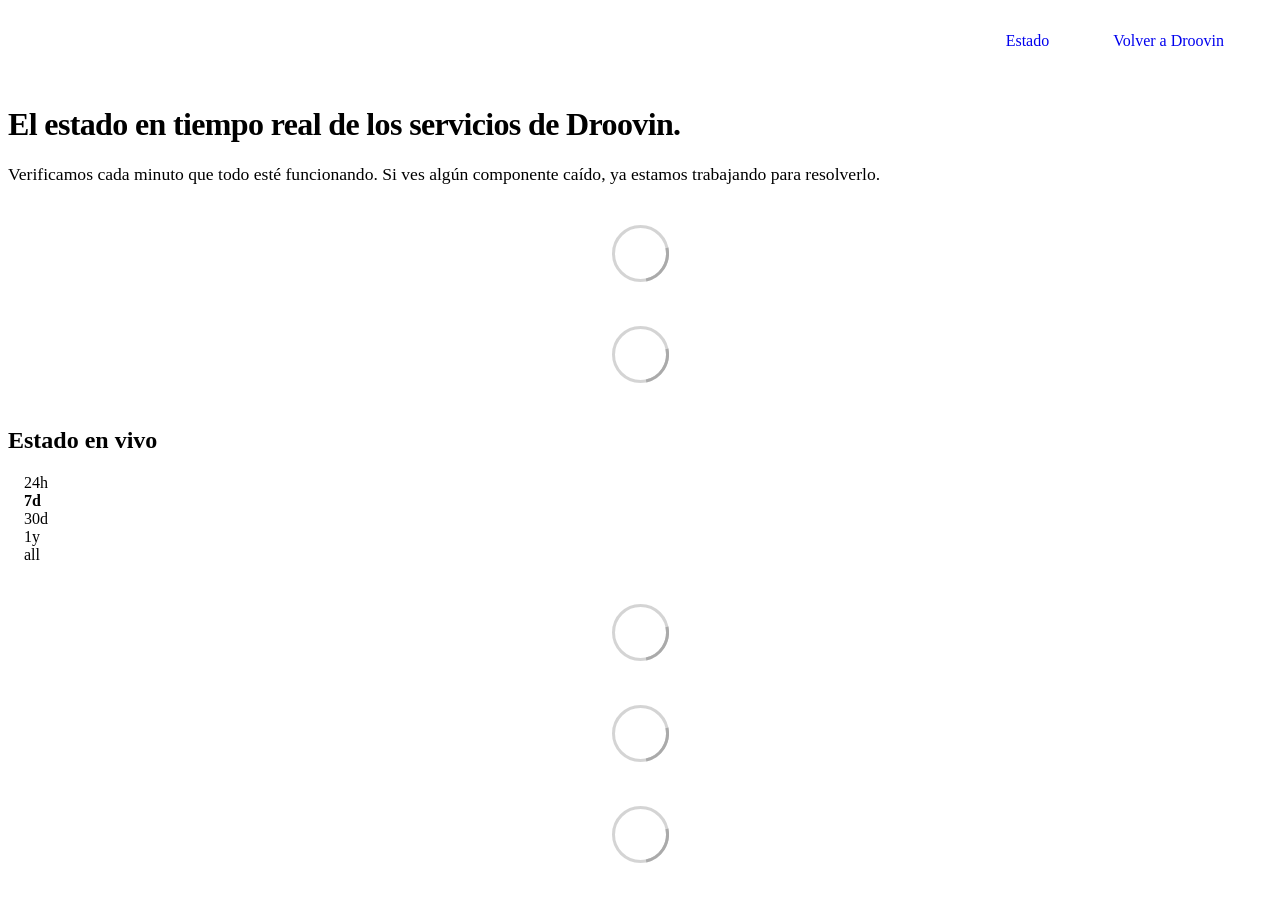
==== commit f55ab2e1: "deploy: e1940a4caf660fafbeab94ba6a77b98890857877" ====
--- a/index.html
+++ b/index.html
@@ -1,4 +1,4 @@
-<!DOCTYPE html> <html lang=en> <head> <meta charset=utf-8> <meta content="width=device-width,initial-scale=1" name=viewport> <meta content=#333333 name=theme-color> <base href=/ > <link href=manifest.json rel=manifest crossorigin=use-credentials> <script>__SAPPER__={baseUrl:"",preloaded:[void 0,{}]};if('serviceWorker' in navigator)navigator.serviceWorker.register('/service-worker.js');(function(){try{eval("async function x(){}");var main="/client/client.f776b9c7.js"}catch(e){main="/client/legacy/client.eeece1a3.js"};var s=document.createElement("script");try{new Function("if(0)import('')")();s.src=main;s.type="module";s.crossOrigin="use-credentials";}catch(e){s.src="/client/shimport@2.0.5.js";s.setAttribute("data-main",main);}document.head.appendChild(s);}());</script> <link href=client/client-31a52aa5.css rel=stylesheet><link href=client/createOctokit-a85f76c7.css rel=stylesheet><link href=client/index-b0b6455a.css rel=stylesheet> <title>Droovin</title> <script>// If `prefers-color-scheme` is not supported, fall back to light mode.
+<!DOCTYPE html> <html lang=en> <head> <meta charset=utf-8> <meta content="width=device-width,initial-scale=1" name=viewport> <meta content=#333333 name=theme-color> <base href=/ > <link href=manifest.json rel=manifest crossorigin=use-credentials> <script>__SAPPER__={baseUrl:"",preloaded:[void 0,{}]};if('serviceWorker' in navigator)navigator.serviceWorker.register('/service-worker.js');(function(){try{eval("async function x(){}");var main="/client/client.60fd6843.js"}catch(e){main="/client/legacy/client.e90afd55.js"};var s=document.createElement("script");try{new Function("if(0)import('')")();s.src=main;s.type="module";s.crossOrigin="use-credentials";}catch(e){s.src="/client/shimport@2.0.5.js";s.setAttribute("data-main",main);}document.head.appendChild(s);}());</script> <link href=client/client-31a52aa5.css rel=stylesheet><link href=client/createOctokit-a85f76c7.css rel=stylesheet><link href=client/index-b0b6455a.css rel=stylesheet> <title> </title> <script>// If `prefers-color-scheme` is not supported, fall back to light mode.
       // In this case, light.css will be downloaded with `highest` priority.
       if (typeof window !== "undefined" && typeof document !== "undefined" && "matchMedia" in window && window.matchMedia('(prefers-color-scheme: dark)').media === 'not all') {
         document.documentElement.style.display = 'none';
@@ -6,7 +6,7 @@
           'beforeend',
           '<link rel="stylesheet" href={`${config.path}/themes/light.css`} onload="document.documentElement.style.display = \'\'">',
         );
-      } </script> <link href=https://status.droovin.com/themes/light.css rel=stylesheet media=(prefers-color-scheme:light)> <link href=https://status.droovin.com/themes/dark.css rel=stylesheet media=(prefers-color-scheme:dark)><link href=https://status.droovin.com/global.css rel=stylesheet><link href=https://raw.githubusercontent.com/upptime/upptime/master/assets/upptime-icon.svg rel=icon type=image/svg><link href=/logo-192.png rel=icon type=image/png> <link href=/client/client.f776b9c7.js rel=modulepreload as=script crossorigin=use-credentials><link href=/client/client-31a52aa5.css rel=preload as=style><link href=/client/index.b4943b9a.js rel=modulepreload as=script crossorigin=use-credentials><link href=/client/createOctokit.51413dbd.js rel=modulepreload as=script crossorigin=use-credentials><link href=/client/inject_styles.803b7e80.js rel=modulepreload as=script crossorigin=use-credentials><link href=/client/createOctokit-a85f76c7.css rel=preload as=style><link href=/client/index-b0b6455a.css rel=preload as=style></head> <body> <div id=sapper> <nav class=svelte-a08hsz><div class="svelte-a08hsz container"><div><a href=https://status.droovin.com class="svelte-a08hsz logo"><img alt="" class=svelte-a08hsz src=https://droovin.com/favicon.svg> <div>Droovin</div></a></div> <ul class=svelte-a08hsz><li><a href=/ class=svelte-a08hsz target=_self aria-current=page>Estado</a> <li><a href=https://droovin.com class=svelte-a08hsz target=_self>Volver a Droovin</a> </li> </ul></div> </nav> <main class=container> <header class=svelte-ngkazm><h1>El estado en tiempo real de los servicios de Droovin.</h1> <p class="svelte-ngkazm lead">Verificamos cada minuto que todo esté funcionando. Si ves algún componente caído, ya estamos trabajando para resolverlo.</header> <section class=svelte-8lnl4f><div class="svelte-68jxue loading"><svg class=svelte-68jxue height=38 stroke=#aaa width=38 xmlns=http://www.w3.org/2000/svg><g fill=none fill-rule=evenodd><g stroke-width=2 transform="translate(1 1)"><circle cx=18 cy=18 r=18 stroke-opacity=.5></circle><path d="M36 18c0-9.94-8.06-18-18-18"><animateTransform attributeName=transform dur=1s from="0 18 18" repeatCount=indefinite to="360 18 18" type=rotate></animateTransform></path></g></g></svg></div> </section> <section class=svelte-8lnl4f><div class="svelte-68jxue loading"><svg class=svelte-68jxue height=38 stroke=#aaa width=38 xmlns=http://www.w3.org/2000/svg><g fill=none fill-rule=evenodd><g stroke-width=2 transform="translate(1 1)"><circle cx=18 cy=18 r=18 stroke-opacity=.5></circle><path d="M36 18c0-9.94-8.06-18-18-18"><animateTransform attributeName=transform dur=1s from="0 18 18" repeatCount=indefinite to="360 18 18" type=rotate></animateTransform></path></g></g></svg></div> </section> <div class="svelte-fqsq6s f changed"><h2>Estado en vivo</h2> <form class="svelte-fqsq6s f r"><div><input class=svelte-fqsq6s id=data_day name=d type=radio value=day><label class=svelte-fqsq6s for=data_day>24h</label></div> <div><input class=svelte-fqsq6s id=data_week name=d type=radio value=week checked><label class=svelte-fqsq6s for=data_week>7d</label></div> <div><input class=svelte-fqsq6s id=data_month name=d type=radio value=month><label class=svelte-fqsq6s for=data_month>30d</label></div> <div><input class=svelte-fqsq6s id=data_year name=d type=radio value=year><label class=svelte-fqsq6s for=data_year>1y</label></div> <div><input class=svelte-fqsq6s id=data_all name=d type=radio value=all><label class=svelte-fqsq6s for=data_all>all</label></div></form></div> <section class="svelte-fqsq6s live-status"><div class="svelte-68jxue loading"><svg class=svelte-68jxue height=38 stroke=#aaa width=38 xmlns=http://www.w3.org/2000/svg><g fill=none fill-rule=evenodd><g stroke-width=2 transform="translate(1 1)"><circle cx=18 cy=18 r=18 stroke-opacity=.5></circle><path d="M36 18c0-9.94-8.06-18-18-18"><animateTransform attributeName=transform dur=1s from="0 18 18" repeatCount=indefinite to="360 18 18" type=rotate></animateTransform></path></g></g></svg></div> </section> <section><div class="svelte-68jxue loading"><svg class=svelte-68jxue height=38 stroke=#aaa width=38 xmlns=http://www.w3.org/2000/svg><g fill=none fill-rule=evenodd><g stroke-width=2 transform="translate(1 1)"><circle cx=18 cy=18 r=18 stroke-opacity=.5></circle><path d="M36 18c0-9.94-8.06-18-18-18"><animateTransform attributeName=transform dur=1s from="0 18 18" repeatCount=indefinite to="360 18 18" type=rotate></animateTransform></path></g></g></svg></div> </section> <section><div class="svelte-68jxue loading"><svg class=svelte-68jxue height=38 stroke=#aaa width=38 xmlns=http://www.w3.org/2000/svg><g fill=none fill-rule=evenodd><g stroke-width=2 transform="translate(1 1)"><circle cx=18 cy=18 r=18 stroke-opacity=.5></circle><path d="M36 18c0-9.94-8.06-18-18-18"><animateTransform attributeName=transform dur=1s from="0 18 18" repeatCount=indefinite to="360 18 18" type=rotate></animateTransform></path></g></g></svg></div></section></main> <!-- footer removed during post-process --></div> <script> try {
+      } </script> <link href=https://status.droovin.com/themes/light.css rel=stylesheet media=(prefers-color-scheme:light)> <link href=https://status.droovin.com/themes/dark.css rel=stylesheet media=(prefers-color-scheme:dark)><link href=https://status.droovin.com/global.css rel=stylesheet><link href=https://raw.githubusercontent.com/upptime/upptime/master/assets/upptime-icon.svg rel=icon type=image/svg><link href=/logo-192.png rel=icon type=image/png> <link href=/client/client.60fd6843.js rel=modulepreload as=script crossorigin=use-credentials><link href=/client/client-31a52aa5.css rel=preload as=style><link href=/client/index.e1698744.js rel=modulepreload as=script crossorigin=use-credentials><link href=/client/createOctokit.90e31093.js rel=modulepreload as=script crossorigin=use-credentials><link href=/client/inject_styles.803b7e80.js rel=modulepreload as=script crossorigin=use-credentials><link href=/client/createOctokit-a85f76c7.css rel=preload as=style><link href=/client/index-b0b6455a.css rel=preload as=style><style>nav .logo img{max-height:24px;width:auto}nav .logo>div{display:none}main h1{font-weight:700;letter-spacing:-0.02em}</style></head> <body> <div id=sapper> <nav class=svelte-a08hsz><div class="svelte-a08hsz container"><div><a href=https://status.droovin.com class="svelte-a08hsz logo"><img alt="" class=svelte-a08hsz src=https://droovin.com/logo.svg> <div> </div></a></div> <ul class=svelte-a08hsz><li><a href=/ class=svelte-a08hsz target=_self aria-current=page>Estado</a> <li><a href=https://droovin.com class=svelte-a08hsz target=_self>Volver a Droovin</a> </li> </ul></div> </nav> <main class=container> <header class=svelte-ngkazm><h1>El estado en tiempo real de los servicios de Droovin.</h1> <p class="svelte-ngkazm lead">Verificamos cada minuto que todo esté funcionando. Si ves algún componente caído, ya estamos trabajando para resolverlo.</header> <section class=svelte-8lnl4f><div class="svelte-68jxue loading"><svg class=svelte-68jxue height=38 stroke=#aaa width=38 xmlns=http://www.w3.org/2000/svg><g fill=none fill-rule=evenodd><g stroke-width=2 transform="translate(1 1)"><circle cx=18 cy=18 r=18 stroke-opacity=.5></circle><path d="M36 18c0-9.94-8.06-18-18-18"><animateTransform attributeName=transform dur=1s from="0 18 18" repeatCount=indefinite to="360 18 18" type=rotate></animateTransform></path></g></g></svg></div> </section> <section class=svelte-8lnl4f><div class="svelte-68jxue loading"><svg class=svelte-68jxue height=38 stroke=#aaa width=38 xmlns=http://www.w3.org/2000/svg><g fill=none fill-rule=evenodd><g stroke-width=2 transform="translate(1 1)"><circle cx=18 cy=18 r=18 stroke-opacity=.5></circle><path d="M36 18c0-9.94-8.06-18-18-18"><animateTransform attributeName=transform dur=1s from="0 18 18" repeatCount=indefinite to="360 18 18" type=rotate></animateTransform></path></g></g></svg></div> </section> <div class="svelte-fqsq6s f changed"><h2>Estado en vivo</h2> <form class="svelte-fqsq6s f r"><div><input class=svelte-fqsq6s id=data_day name=d type=radio value=day><label class=svelte-fqsq6s for=data_day>24h</label></div> <div><input class=svelte-fqsq6s id=data_week name=d type=radio value=week checked><label class=svelte-fqsq6s for=data_week>7d</label></div> <div><input class=svelte-fqsq6s id=data_month name=d type=radio value=month><label class=svelte-fqsq6s for=data_month>30d</label></div> <div><input class=svelte-fqsq6s id=data_year name=d type=radio value=year><label class=svelte-fqsq6s for=data_year>1y</label></div> <div><input class=svelte-fqsq6s id=data_all name=d type=radio value=all><label class=svelte-fqsq6s for=data_all>all</label></div></form></div> <section class="svelte-fqsq6s live-status"><div class="svelte-68jxue loading"><svg class=svelte-68jxue height=38 stroke=#aaa width=38 xmlns=http://www.w3.org/2000/svg><g fill=none fill-rule=evenodd><g stroke-width=2 transform="translate(1 1)"><circle cx=18 cy=18 r=18 stroke-opacity=.5></circle><path d="M36 18c0-9.94-8.06-18-18-18"><animateTransform attributeName=transform dur=1s from="0 18 18" repeatCount=indefinite to="360 18 18" type=rotate></animateTransform></path></g></g></svg></div> </section> <section><div class="svelte-68jxue loading"><svg class=svelte-68jxue height=38 stroke=#aaa width=38 xmlns=http://www.w3.org/2000/svg><g fill=none fill-rule=evenodd><g stroke-width=2 transform="translate(1 1)"><circle cx=18 cy=18 r=18 stroke-opacity=.5></circle><path d="M36 18c0-9.94-8.06-18-18-18"><animateTransform attributeName=transform dur=1s from="0 18 18" repeatCount=indefinite to="360 18 18" type=rotate></animateTransform></path></g></g></svg></div> </section> <section><div class="svelte-68jxue loading"><svg class=svelte-68jxue height=38 stroke=#aaa width=38 xmlns=http://www.w3.org/2000/svg><g fill=none fill-rule=evenodd><g stroke-width=2 transform="translate(1 1)"><circle cx=18 cy=18 r=18 stroke-opacity=.5></circle><path d="M36 18c0-9.94-8.06-18-18-18"><animateTransform attributeName=transform dur=1s from="0 18 18" repeatCount=indefinite to="360 18 18" type=rotate></animateTransform></path></g></g></svg></div></section></main> <!-- footer removed during post-process --></div> <script> try {
         if (typeof window !== "undefined" && window.navigator && navigator.serviceWorker) {
           navigator.serviceWorker.getRegistrations().then(function (registrations) {
             for (let registration of registrations) {
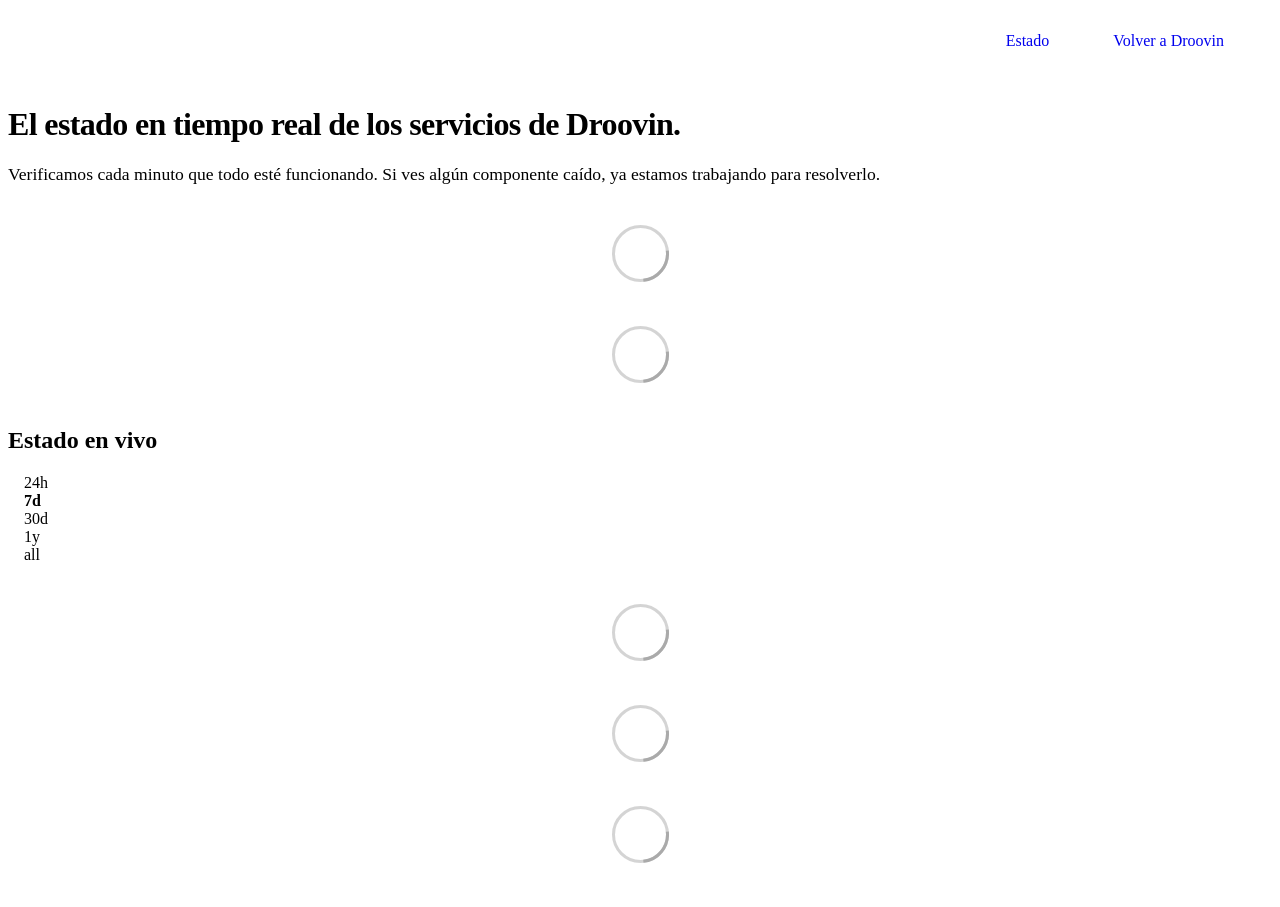
==== commit 481d5435: "deploy: 61dbee584b02f057e0642d5c8eca9f18c7f199bc" ====
--- a/index.html
+++ b/index.html
@@ -1,4 +1,4 @@
-<!DOCTYPE html> <html lang=en> <head> <meta charset=utf-8> <meta content="width=device-width,initial-scale=1" name=viewport> <meta content=#333333 name=theme-color> <base href=/ > <link href=manifest.json rel=manifest crossorigin=use-credentials> <script>__SAPPER__={baseUrl:"",preloaded:[void 0,{}]};if('serviceWorker' in navigator)navigator.serviceWorker.register('/service-worker.js');(function(){try{eval("async function x(){}");var main="/client/client.60fd6843.js"}catch(e){main="/client/legacy/client.e90afd55.js"};var s=document.createElement("script");try{new Function("if(0)import('')")();s.src=main;s.type="module";s.crossOrigin="use-credentials";}catch(e){s.src="/client/shimport@2.0.5.js";s.setAttribute("data-main",main);}document.head.appendChild(s);}());</script> <link href=client/client-31a52aa5.css rel=stylesheet><link href=client/createOctokit-a85f76c7.css rel=stylesheet><link href=client/index-b0b6455a.css rel=stylesheet> <title> </title> <script>// If `prefers-color-scheme` is not supported, fall back to light mode.
+<!DOCTYPE html> <html lang=en> <head> <meta charset=utf-8> <meta content="width=device-width,initial-scale=1" name=viewport> <meta content=#333333 name=theme-color> <base href=/ > <link href=manifest.json rel=manifest crossorigin=use-credentials> <script>__SAPPER__={baseUrl:"",preloaded:[void 0,{}]};if('serviceWorker' in navigator)navigator.serviceWorker.register('/service-worker.js');(function(){try{eval("async function x(){}");var main="/client/client.60fd6843.js"}catch(e){main="/client/legacy/client.9cf5a0d7.js"};var s=document.createElement("script");try{new Function("if(0)import('')")();s.src=main;s.type="module";s.crossOrigin="use-credentials";}catch(e){s.src="/client/shimport@2.0.5.js";s.setAttribute("data-main",main);}document.head.appendChild(s);}());</script> <link href=client/client-31a52aa5.css rel=stylesheet><link href=client/createOctokit-a85f76c7.css rel=stylesheet><link href=client/index-b0b6455a.css rel=stylesheet> <title> </title> <script>// If `prefers-color-scheme` is not supported, fall back to light mode.
       // In this case, light.css will be downloaded with `highest` priority.
       if (typeof window !== "undefined" && typeof document !== "undefined" && "matchMedia" in window && window.matchMedia('(prefers-color-scheme: dark)').media === 'not all') {
         document.documentElement.style.display = 'none';
